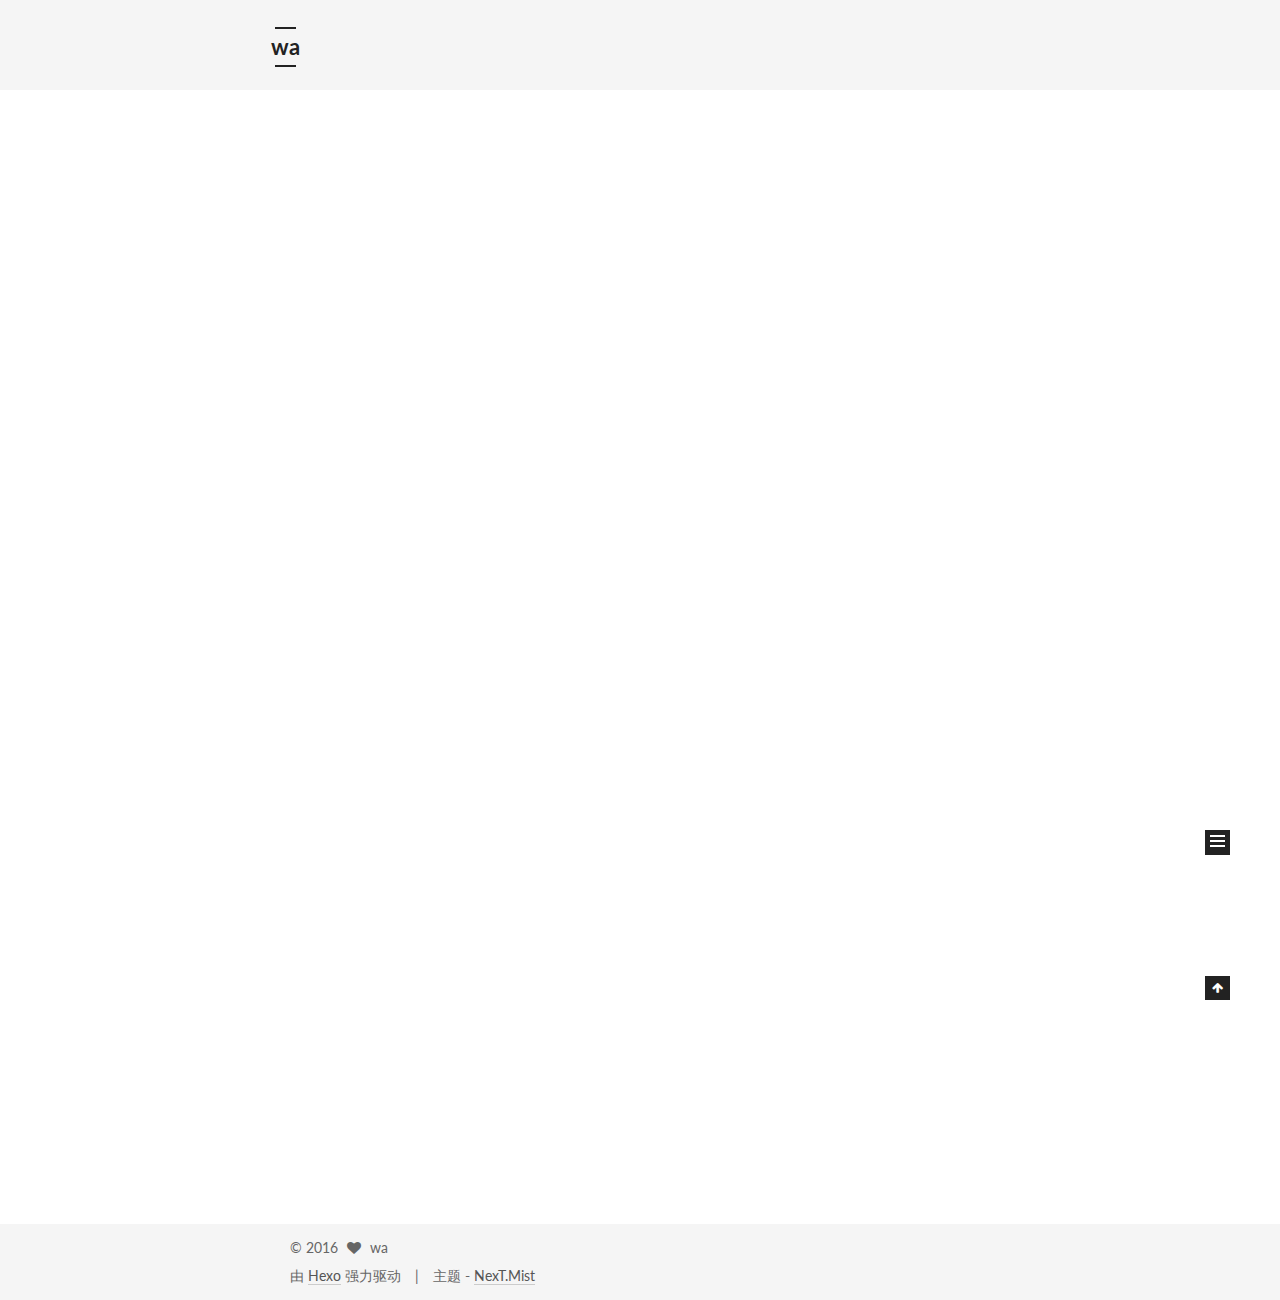
==== index.html @ 414bb60b "Site updated: 2016-05-27 21:33:09" ====
<!doctype html>



  


<html class="theme-next mist use-motion">
<head>
  <meta charset="UTF-8"/>
<meta http-equiv="X-UA-Compatible" content="IE=edge,chrome=1" />
<meta name="viewport" content="width=device-width, initial-scale=1, maximum-scale=1"/>



<meta http-equiv="Cache-Control" content="no-transform" />
<meta http-equiv="Cache-Control" content="no-siteapp" />












  
  
  <link href="/vendors/fancybox/source/jquery.fancybox.css?v=2.1.5" rel="stylesheet" type="text/css" />




  
  
  
  

  
    
    
  

  

  

  

  

  
    
    
    <link href="//fonts.googleapis.com/css?family=Lato:300,300italic,400,400italic,700,700italic&subset=latin,latin-ext" rel="stylesheet" type="text/css">
  






<link href="/vendors/font-awesome/css/font-awesome.min.css?v=4.4.0" rel="stylesheet" type="text/css" />

<link href="/css/main.css?v=5.0.1" rel="stylesheet" type="text/css" />


  <meta name="keywords" content="Hexo, NexT" />








  <link rel="shortcut icon" type="image/x-icon" href="/favicon.ico?v=5.0.1" />






<meta name="description" content="wa is a dream">
<meta property="og:type" content="website">
<meta property="og:title" content="wa">
<meta property="og:url" content="http://yoursite.com/index.html">
<meta property="og:site_name" content="wa">
<meta property="og:description" content="wa is a dream">
<meta name="twitter:card" content="summary">
<meta name="twitter:title" content="wa">
<meta name="twitter:description" content="wa is a dream">



<script type="text/javascript" id="hexo.configuration">
  var NexT = window.NexT || {};
  var CONFIG = {
    scheme: 'Mist',
    sidebar: {"position":"left","display":"post"},
    fancybox: true,
    motion: true,
    duoshuo: {
      userId: 0,
      author: '博主'
    }
  };
</script>

  <title> wa </title>
</head>

<body itemscope itemtype="http://schema.org/WebPage" lang="zh-Hans">

  










  
  
    
  

  <div class="container one-collumn sidebar-position-left 
   page-home 
 ">
    <div class="headband"></div>

    <header id="header" class="header" itemscope itemtype="http://schema.org/WPHeader">
      <div class="header-inner"><div class="site-meta ">
  

  <div class="custom-logo-site-title">
    <a href="/"  class="brand" rel="start">
      <span class="logo-line-before"><i></i></span>
      <span class="site-title">wa</span>
      <span class="logo-line-after"><i></i></span>
    </a>
  </div>
  <p class="site-subtitle"></p>
</div>

<div class="site-nav-toggle">
  <button>
    <span class="btn-bar"></span>
    <span class="btn-bar"></span>
    <span class="btn-bar"></span>
  </button>
</div>

<nav class="site-nav">
  

  
    <ul id="menu" class="menu">
      
        
        <li class="menu-item menu-item-home">
          <a href="/" rel="section">
            
              <i class="menu-item-icon fa fa-fw fa-home"></i> <br />
            
            首页
          </a>
        </li>
      
        
        <li class="menu-item menu-item-categories">
          <a href="/categories" rel="section">
            
              <i class="menu-item-icon fa fa-fw fa-th"></i> <br />
            
            分类
          </a>
        </li>
      
        
        <li class="menu-item menu-item-about">
          <a href="/about" rel="section">
            
              <i class="menu-item-icon fa fa-fw fa-user"></i> <br />
            
            关于
          </a>
        </li>
      
        
        <li class="menu-item menu-item-tags">
          <a href="/tags" rel="section">
            
              <i class="menu-item-icon fa fa-fw fa-tags"></i> <br />
            
            标签
          </a>
        </li>
      
        
        <li class="menu-item menu-item-commonweal">
          <a href="/404.html" rel="section">
            
              <i class="menu-item-icon fa fa-fw fa-heartbeat"></i> <br />
            
            公益404
          </a>
        </li>
      
        
        <li class="menu-item menu-item-something">
          <a href="/something" rel="section">
            
              <i class="menu-item-icon fa fa-fw fa-heart"></i> <br />
            
            有料
          </a>
        </li>
      

      
    </ul>
  

  
</nav>

 </div>
    </header>

    <main id="main" class="main">
      <div class="main-inner">
        <div class="content-wrap">
          <div id="content" class="content">
            
  <section id="posts" class="posts-expand">
    
      

  
  

  
  
  

  <article class="post post-type-normal " itemscope itemtype="http://schema.org/Article">

    
      <header class="post-header">

        
        
          <h1 class="post-title" itemprop="name headline">
            
            
              
                
                <a class="post-title-link" href="/2016/05/25/hello-world/" itemprop="url">
                  Hello World
                </a>
              
            
          </h1>
        

        <div class="post-meta">
          <span class="post-time">
            <span class="post-meta-item-icon">
              <i class="fa fa-calendar-o"></i>
            </span>
            <span class="post-meta-item-text">发表于</span>
            <time itemprop="dateCreated" datetime="2016-05-25T19:40:47+08:00" content="2016-05-25">
              2016-05-25
            </time>
          </span>

          

          
            
          

          

          
          

          
        </div>
      </header>
    


    <div class="post-body" itemprop="articleBody">

      
      

      
        
          
            <p>Welcome to <a href="https://hexo.io/" target="_blank" rel="external">Hexo</a>! This is your very first post. Check <a href="https://hexo.io/docs/" target="_blank" rel="external">documentation</a> for more info. If you get any problems when using Hexo, you can find the answer in <a href="https://hexo.io/docs/troubleshooting.html" target="_blank" rel="external">troubleshooting</a> or you can ask me on <a href="https://github.com/hexojs/hexo/issues" target="_blank" rel="external">GitHub</a>.</p>
<h2 id="Quick-Start"><a href="#Quick-Start" class="headerlink" title="Quick Start"></a>Quick Start</h2><h3 id="Create-a-new-post"><a href="#Create-a-new-post" class="headerlink" title="Create a new post"></a>Create a new post</h3><figure class="highlight bash"><table><tr><td class="gutter"><pre><span class="line">1</span><br></pre></td><td class="code"><pre><span class="line">$ hexo new <span class="string">"My New Post"</span></span><br></pre></td></tr></table></figure>
<p>More info: <a href="https://hexo.io/docs/writing.html" target="_blank" rel="external">Writing</a></p>
<h3 id="Run-server"><a href="#Run-server" class="headerlink" title="Run server"></a>Run server</h3><figure class="highlight bash"><table><tr><td class="gutter"><pre><span class="line">1</span><br></pre></td><td class="code"><pre><span class="line">$ hexo server</span><br></pre></td></tr></table></figure>
<p>More info: <a href="https://hexo.io/docs/server.html" target="_blank" rel="external">Server</a></p>
<h3 id="Generate-static-files"><a href="#Generate-static-files" class="headerlink" title="Generate static files"></a>Generate static files</h3><figure class="highlight bash"><table><tr><td class="gutter"><pre><span class="line">1</span><br></pre></td><td class="code"><pre><span class="line">$ hexo generate</span><br></pre></td></tr></table></figure>
<p>More info: <a href="https://hexo.io/docs/generating.html" target="_blank" rel="external">Generating</a></p>
<h3 id="Deploy-to-remote-sites"><a href="#Deploy-to-remote-sites" class="headerlink" title="Deploy to remote sites"></a>Deploy to remote sites</h3><figure class="highlight bash"><table><tr><td class="gutter"><pre><span class="line">1</span><br></pre></td><td class="code"><pre><span class="line">$ hexo deploy</span><br></pre></td></tr></table></figure>
<p>More info: <a href="https://hexo.io/docs/deployment.html" target="_blank" rel="external">Deployment</a></p>

          
        
      
    </div>

    <div>
      
    </div>

    <div>
      
    </div>

    <footer class="post-footer">
      

      

      
      
        <div class="post-eof"></div>
      
    </footer>
  </article>


    
  </section>

  


          </div>
          


          

        </div>
        
          
  
  <div class="sidebar-toggle">
    <div class="sidebar-toggle-line-wrap">
      <span class="sidebar-toggle-line sidebar-toggle-line-first"></span>
      <span class="sidebar-toggle-line sidebar-toggle-line-middle"></span>
      <span class="sidebar-toggle-line sidebar-toggle-line-last"></span>
    </div>
  </div>

  <aside id="sidebar" class="sidebar">
    <div class="sidebar-inner">

      

      

      <section class="site-overview sidebar-panel  sidebar-panel-active ">
        <div class="site-author motion-element" itemprop="author" itemscope itemtype="http://schema.org/Person">
          <img class="site-author-image" itemprop="image"
               src="/images/avatar.png"
               alt="wa" />
          <p class="site-author-name" itemprop="name">wa</p>
          <p class="site-description motion-element" itemprop="description">wa is a dream</p>
        </div>
        <nav class="site-state motion-element">
          <div class="site-state-item site-state-posts">
            <a href="/">
              <span class="site-state-item-count">1</span>
              <span class="site-state-item-name">日志</span>
            </a>
          </div>

          

          

        </nav>

        

        <div class="links-of-author motion-element">
          
        </div>

        
        

        
        

      </section>

      

    </div>
  </aside>


        
      </div>
    </main>

    <footer id="footer" class="footer">
      <div class="footer-inner">
        <div class="copyright" >
  
  &copy; 
  <span itemprop="copyrightYear">2016</span>
  <span class="with-love">
    <i class="fa fa-heart"></i>
  </span>
  <span class="author" itemprop="copyrightHolder">wa</span>
</div>

<div class="powered-by">
  由 <a class="theme-link" href="http://hexo.io">Hexo</a> 强力驱动
</div>

<div class="theme-info">
  主题 -
  <a class="theme-link" href="https://github.com/iissnan/hexo-theme-next">
    NexT.Mist
  </a>
</div>

        

        
      </div>
    </footer>

    <div class="back-to-top">
      <i class="fa fa-arrow-up"></i>
    </div>
  </div>

  

<script type="text/javascript">
  if (Object.prototype.toString.call(window.Promise) !== '[object Function]') {
    window.Promise = null;
  }
</script>









  



  
  <script type="text/javascript" src="/vendors/jquery/index.js?v=2.1.3"></script>

  
  <script type="text/javascript" src="/vendors/fastclick/lib/fastclick.min.js?v=1.0.6"></script>

  
  <script type="text/javascript" src="/vendors/jquery_lazyload/jquery.lazyload.js?v=1.9.7"></script>

  
  <script type="text/javascript" src="/vendors/velocity/velocity.min.js?v=1.2.1"></script>

  
  <script type="text/javascript" src="/vendors/velocity/velocity.ui.min.js?v=1.2.1"></script>

  
  <script type="text/javascript" src="/vendors/fancybox/source/jquery.fancybox.pack.js?v=2.1.5"></script>


  


  <script type="text/javascript" src="/js/src/utils.js?v=5.0.1"></script>

  <script type="text/javascript" src="/js/src/motion.js?v=5.0.1"></script>



  
  

  

  


  <script type="text/javascript" src="/js/src/bootstrap.js?v=5.0.1"></script>



  



  



  
  
  

  

  

</body>
</html>
---- css/main.css ----
/* normalize.css v3.0.2 | MIT License | git.io/normalize */
html {
  font-family: sans-serif; /* 1 */
  -ms-text-size-adjust: 100%; /* 2 */
  -webkit-text-size-adjust: 100%; /* 2 */
}
body {
  margin: 0;
}
article,
aside,
details,
figcaption,
figure,
footer,
header,
hgroup,
main,
menu,
nav,
section,
summary {
  display: block;
}
audio,
canvas,
progress,
video {
  display: inline-block; /* 1 */
  vertical-align: baseline; /* 2 */
}
audio:not([controls]) {
  display: none;
  height: 0;
}
[hidden],
template {
  display: none;
}
a {
  background-color: transparent;
}
a:active,
a:hover {
  outline: 0;
}
abbr[title] {
  border-bottom: 1px dotted;
}
b,
strong {
  font-weight: bold;
}
dfn {
  font-style: italic;
}
h1 {
  font-size: 2em;
  margin: 0.67em 0;
}
mark {
  background: #ff0;
  color: #000;
}
small {
  font-size: 80%;
}
sub,
sup {
  font-size: 75%;
  line-height: 0;
  position: relative;
  vertical-align: baseline;
}
sup {
  top: -0.5em;
}
sub {
  bottom: -0.25em;
}
img {
  border: 0;
}
svg:not(:root) {
  overflow: hidden;
}
figure {
  margin: 1em 40px;
}
hr {
  -moz-box-sizing: content-box;
  box-sizing: content-box;
  height: 0;
}
pre {
  overflow: auto;
}
code,
kbd,
pre,
samp {
  font-family: monospace, monospace;
  font-size: 1em;
}
button,
input,
optgroup,
select,
textarea {
  color: inherit; /* 1 */
  font: inherit; /* 2 */
  margin: 0; /* 3 */
}
button {
  overflow: visible;
}
button,
select {
  text-transform: none;
}
button,
html input[type="button"],
input[type="reset"],
input[type="submit"] {
  -webkit-appearance: button; /* 2 */
  cursor: pointer; /* 3 */
}
button[disabled],
html input[disabled] {
  cursor: default;
}
button::-moz-focus-inner,
input::-moz-focus-inner {
  border: 0;
  padding: 0;
}
input {
  line-height: normal;
}
input[type="checkbox"],
input[type="radio"] {
  box-sizing: border-box; /* 1 */
  padding: 0; /* 2 */
}
input[type="number"]::-webkit-inner-spin-button,
input[type="number"]::-webkit-outer-spin-button {
  height: auto;
}
input[type="search"] {
  -webkit-appearance: textfield; /* 1 */
  -moz-box-sizing: content-box;
  -webkit-box-sizing: content-box; /* 2 */
  box-sizing: content-box;
}
input[type="search"]::-webkit-search-cancel-button,
input[type="search"]::-webkit-search-decoration {
  -webkit-appearance: none;
}
fieldset {
  border: 1px solid #c0c0c0;
  margin: 0 2px;
  padding: 0.35em 0.625em 0.75em;
}
legend {
  border: 0; /* 1 */
  padding: 0; /* 2 */
}
textarea {
  overflow: auto;
}
optgroup {
  font-weight: bold;
}
table {
  border-collapse: collapse;
  border-spacing: 0;
}
td,
th {
  padding: 0;
}
::selection {
  background: #262a30;
  color: #fff;
}
body {
  position: relative;
  font-family: 'Lato', "PingFang SC", "Microsoft YaHei", sans-serif;
  font-size: 14px;
  line-height: 2;
  color: #555;
  background: #fff;
}
@media (max-width: 767px) {
  body {
    padding-right: 0 !important;
  }
}
@media (min-width: 768px) and (max-width: 991px) {
  body {
    padding-right: 0 !important;
  }
}
@media (min-width: 1600px) {
  body {
    font-size: 16px;
  }
}
h1,
h2,
h3,
h4,
h5,
h6 {
  margin: 0;
  padding: 0;
  font-weight: bold;
  line-height: 1.5;
  font-family: 'Lato', "PingFang SC", "Microsoft YaHei", sans-serif;
}
h2,
h3,
h4,
h5,
h6 {
  margin: 20px 0 15px;
}
h1 {
  font-size: 24px;
}
@media (max-width: 767px) {
  h1 {
    font-size: 20px;
  }
}
h2 {
  font-size: 22px;
}
@media (max-width: 767px) {
  h2 {
    font-size: 18px;
  }
}
h3 {
  font-size: 20px;
}
@media (max-width: 767px) {
  h3 {
    font-size: 16px;
  }
}
h4 {
  font-size: 18px;
}
@media (max-width: 767px) {
  h4 {
    font-size: 14px;
  }
}
h5 {
  font-size: 16px;
}
@media (max-width: 767px) {
  h5 {
    font-size: 12px;
  }
}
h6 {
  font-size: 14px;
}
@media (max-width: 767px) {
  h6 {
    font-size: 10px;
  }
}
p {
  margin: 0 0 25px 0;
}
a {
  color: #555;
  text-decoration: none;
  border-bottom: 1px solid #999;
  word-wrap: break-word;
}
a:hover {
  color: #222;
  border-bottom-color: #222;
}
ul {
  list-style: none;
}
blockquote {
  margin: 0;
  padding: 0;
}
img {
  display: block;
  margin: auto;
  max-width: 100%;
  height: auto;
}
hr {
  margin: 40px 0;
  height: 3px;
  border: none;
  background-color: #ddd;
  background-image: repeating-linear-gradient(-45deg, #fff, #fff 4px, transparent 4px, transparent 8px);
}
blockquote {
  padding: 0 15px;
  color: #666;
  border-left: 4px solid #ddd;
}
blockquote cite::before {
  content: "-";
  padding: 0 5px;
}
dt {
  font-weight: 700;
}
dd {
  margin: 0;
  padding: 0;
}
.text-left {
  text-align: left;
}
.text-center {
  text-align: center;
}
.text-right {
  text-align: right;
}
.text-justify {
  text-align: justify;
}
.text-nowrap {
  white-space: nowrap;
}
.text-lowercase {
  text-transform: lowercase;
}
.text-uppercase {
  text-transform: uppercase;
}
.text-capitalize {
  text-transform: capitalize;
}
.center-block {
  display: block;
  margin-left: auto;
  margin-right: auto;
}
.clearfix:before,
.clearfix:after {
  content: " ";
  display: table;
}
.clearfix:after {
  clear: both;
}
.pullquote {
  width: 45%;
}
.pullquote.left {
  float: left;
  margin-left: 5px;
  margin-right: 10px;
}
.pullquote.right {
  float: right;
  margin-left: 10px;
  margin-right: 5px;
}
.affix.affix.affix {
  position: fixed;
}
.translation {
  margin-top: -20px;
  font-size: 14px;
  color: #999;
}
.scrollbar-measure {
  width: 100px;
  height: 100px;
  overflow: scroll;
  position: absolute;
  top: -9999px;
}
.use-motion .motion-element {
  opacity: 0;
}
#local-search-input {
  padding: 3px;
  border: none;
  text-indent: 14px;
  border-radius: 0;
  width: 140px;
  outline: none;
  border-bottom: 1px solid #999;
  background: inherit;
  opacity: 0.5;
}
#local-search-input:focus {
  opacity: 1;
}
.search-icon {
  position: absolute;
  top: 9px;
}
table {
  margin: 20px 0;
  width: 100%;
  border-collapse: collapse;
  border-spacing: 0;
  border: 1px solid #ddd;
  font-size: 14px;
  table-layout: fixed;
  word-wrap: break-all;
}
table>tbody>tr:nth-of-type(odd) {
  background-color: #f9f9f9;
}
table>tbody>tr:hover {
  background-color: #f5f5f5;
}
caption,
th,
td {
  padding: 8px;
  text-align: left;
  vertical-align: middle;
  font-weight: normal;
}
th,
td {
  border-bottom: 3px solid #ddd;
  border-right: 1px solid #eee;
}
th {
  padding-bottom: 10px;
  font-weight: 700;
}
td {
  border-bottom-width: 1px;
}
html,
body {
  height: 100%;
}
.container {
  position: relative;
  min-height: 100%;
}
.header-inner {
  margin: 0 auto;
  padding: 100px 0 70px;
  width: 700px;
}
@media (min-width: 1600px) {
  .container .header-inner {
    width: 900px;
  }
}
.main {
  padding-bottom: 150px;
}
.main-inner {
  margin: 0 auto;
  width: 700px;
}
@media (min-width: 1600px) {
  .container .main-inner {
    width: 900px;
  }
}
.footer {
  position: absolute;
  left: 0;
  bottom: 0;
  width: 100%;
  min-height: 50px;
}
.footer-inner {
  box-sizing: border-box;
  margin: 20px auto;
  width: 700px;
}
@media (min-width: 1600px) {
  .container .footer-inner {
    width: 900px;
  }
}
pre,
.highlight {
  overflow: auto;
  margin: 20px 0;
  padding: 15px;
  font-size: 13px;
  color: #4d4d4c;
  background: #f7f7f7;
  line-height: 1.6;
}
pre,
code {
  font-family: consolas, Menlo, "PingFang SC", "Microsoft YaHei", monospace;
}
code {
  padding: 2px 4px;
  word-break: break-all;
  color: #555;
  background: #eee;
  border-radius: 4px;
  font-size: 13px;
}
pre code {
  padding: 0;
  color: #4d4d4c;
  background: none;
  text-shadow: none;
}
.highlight pre {
  border: none;
  margin: 0;
  padding: 1px;
}
.highlight table {
  margin: 0;
  width: auto;
  border: none;
}
.highlight td {
  border: none;
  padding: 0;
}
.highlight figcaption {
  font-size: 1em;
  color: #4d4d4c;
  line-height: 1em;
  margin-bottom: 1em;
}
.highlight figcaption:before,
.highlight figcaption:after {
  content: " ";
  display: table;
}
.highlight figcaption:after {
  clear: both;
}
.highlight figcaption a {
  float: right;
  color: #4d4d4c;
}
.highlight figcaption a:hover {
  border-bottom-color: #4d4d4c;
}
.highlight .gutter pre {
  color: #666;
  text-align: right;
  padding-right: 20px;
}
.highlight .line {
  height: 20px;
}
.gist table {
  width: auto;
}
.gist table td {
  border: none;
}
pre .comment {
  color: #8e908c;
}
pre .variable,
pre .attribute,
pre .tag,
pre .regexp,
pre .ruby .constant,
pre .xml .tag .title,
pre .xml .pi,
pre .xml .doctype,
pre .html .doctype,
pre .css .id,
pre .css .class,
pre .css .pseudo {
  color: #c82829;
}
pre .number,
pre .preprocessor,
pre .built_in,
pre .literal,
pre .params,
pre .constant,
pre .command {
  color: #f5871f;
}
pre .ruby .class .title,
pre .css .rules .attribute,
pre .string,
pre .value,
pre .inheritance,
pre .header,
pre .ruby .symbol,
pre .xml .cdata,
pre .special,
pre .number,
pre .formula {
  color: #718c00;
}
pre .title,
pre .css .hexcolor {
  color: #3e999f;
}
pre .function,
pre .python .decorator,
pre .python .title,
pre .ruby .function .title,
pre .ruby .title .keyword,
pre .perl .sub,
pre .javascript .title,
pre .coffeescript .title {
  color: #4271ae;
}
pre .keyword,
pre .javascript .function {
  color: #8959a8;
}
.full-image.full-image.full-image {
  border: none;
  max-width: 100%;
  width: auto;
  margin: 20px auto;
}
@media (min-width: 992px) {
  .full-image.full-image.full-image {
    max-width: none;
    width: 126%;
    margin: 0 -13%;
  }
}
.blockquote-center,
.page-home .post-type-quote blockquote,
.page-post-detail .post-type-quote blockquote {
  position: relative;
  margin: 40px 0;
  padding: 0;
  border-left: none;
  text-align: center;
}
.blockquote-center::before,
.page-home .post-type-quote blockquote::before,
.page-post-detail .post-type-quote blockquote::before,
.blockquote-center::after,
.page-home .post-type-quote blockquote::after,
.page-post-detail .post-type-quote blockquote::after {
  position: absolute;
  content: ' ';
  display: block;
  width: 100%;
  height: 24px;
  opacity: 0.2;
  background-repeat: no-repeat;
  background-position: 0 -6px;
  background-size: 22px 22px;
}
.blockquote-center::before,
.page-home .post-type-quote blockquote::before,
.page-post-detail .post-type-quote blockquote::before {
  top: -20px;
  background-image: url("../images/quote-l.svg");
  border-top: 1px solid #ccc;
}
.blockquote-center::after,
.page-home .post-type-quote blockquote::after,
.page-post-detail .post-type-quote blockquote::after {
  bottom: -20px;
  background-image: url("../images/quote-r.svg");
  border-bottom: 1px solid #ccc;
  background-position: 100% 8px;
}
.blockquote-center p,
.page-home .post-type-quote blockquote p,
.page-post-detail .post-type-quote blockquote p,
.blockquote-center div,
.page-home .post-type-quote blockquote div,
.page-post-detail .post-type-quote blockquote div {
  text-align: center;
}
.post .post-body .group-picture img {
  box-sizing: border-box;
  padding: 0 3px;
  border: none;
}
.post .group-picture-row {
  overflow: hidden;
  margin-top: 6px;
}
.post .group-picture-row:first-child {
  margin-top: 0;
}
.post .group-picture-column {
  float: left;
}
.page-post-detail .post-body .group-picture-column {
  float: none;
  margin-top: 10px;
  width: auto !important;
}
.page-post-detail .post-body .group-picture-column img {
  margin: 0 auto;
}
.page-archive .group-picture-container {
  overflow: hidden;
}
.page-archive .group-picture-row {
  float: left;
}
.page-archive .group-picture-row:first-child {
  margin-top: 6px;
}
.page-archive .group-picture-column {
  max-width: 150px;
  max-height: 150px;
}
.btn {
  display: inline-block;
  padding: 0 20px;
  font-size: 14px;
  color: #fff;
  background: #222;
  border: 2px solid #222;
  text-decoration: none;
  border-radius: 0;
  transition-property: background-color;
  transition-duration: 0.2s;
  transition-timing-function: ease-in-out;
  transition-delay: 0s;
}
.btn:hover,
.post-more-link .btn:hover {
  border-color: #222;
  color: #222;
  background: #fff;
}
.btn-bar {
  display: block;
  width: 22px;
  height: 2px;
  background: #555;
  border-radius: 1px;
}
.btn-bar+.btn-bar {
  margin-top: 4px;
}
.pagination {
  margin: 120px 0 40px;
  text-align: center;
  border-top: 1px solid #eee;
}
.page-number-basic,
.pagination .prev,
.pagination .next,
.pagination .page-number,
.pagination .space {
  display: inline-block;
  position: relative;
  top: -1px;
  margin: 0 10px;
  padding: 0 10px;
  line-height: 30px;
}
@media (max-width: 767px) {
  .page-number-basic,
  .pagination .prev,
  .pagination .next,
  .pagination .page-number,
  .pagination .space {
    margin: 0 5px;
  }
}
.pagination .prev,
.pagination .next,
.pagination .page-number {
  border-bottom: 0;
  border-top: 1px solid #eee;
  transition-property: border-color;
  transition-duration: 0.2s;
  transition-timing-function: ease-in-out;
  transition-delay: 0s;
}
.pagination .prev:hover,
.pagination .next:hover,
.pagination .page-number:hover {
  border-top-color: #222;
}
.pagination .space {
  padding: 0;
  margin: 0;
}
.pagination .prev {
  margin-left: 0;
}
.pagination .next {
  margin-right: 0;
}
.pagination .page-number.current {
  color: #fff;
  background: #ccc;
  border-top-color: #ccc;
}
@media (max-width: 767px) {
  .pagination {
    border-top: none;
  }
  .pagination .prev,
  .pagination .next,
  .pagination .page-number {
    margin-bottom: 10px;
    border-top: 0;
    border-bottom: 1px solid #eee;
  }
  .pagination .prev:hover,
  .pagination .next:hover,
  .pagination .page-number:hover {
    border-bottom-color: #222;
  }
}
.comments {
  margin: 60px 20px 0;
}
.tag-cloud {
  text-align: center;
}
.tag-cloud a {
  display: inline-block;
  margin: 10px;
}
.back-to-top {
  box-sizing: border-box;
  position: fixed;
  bottom: -100px;
  right: 50px;
  z-index: 1050;
  padding: 0 6px;
  width: 25px;
  background: #222;
  font-size: 12px;
  opacity: 1;
  color: #fff;
  cursor: pointer;
  text-align: center;
  -webkit-transform: translateZ(0);
  transition-property: bottom;
  transition-duration: 0.2s;
  transition-timing-function: ease-in-out;
  transition-delay: 0s;
}
@media (max-width: 767px) {
  .back-to-top {
    display: none;
  }
}
@media (min-width: 768px) and (max-width: 991px) {
  .back-to-top {
    display: none;
  }
}
.back-to-top.back-to-top-on {
  bottom: 19px;
}
.header {
  background: #fff;
}
.header-inner {
  position: relative;
}
.headband {
  height: 3px;
  background: #222;
}
.site-meta {
  margin: 0;
  text-align: left;
}
@media (max-width: 767px) {
  .site-meta {
    text-align: center;
  }
}
.brand {
  position: relative;
  display: inline-block;
  padding: 0 40px;
  color: #222;
  background: #222;
  border-bottom: none;
}
.brand:hover {
  color: #222;
}
.logo {
  display: inline-block;
  margin-right: 5px;
  line-height: 36px;
  vertical-align: top;
}
.site-title {
  display: inline-block;
  vertical-align: top;
  line-height: 36px;
  font-size: 20px;
  font-weight: normal;
  font-family: 'Lato', "PingFang SC", "Microsoft YaHei", sans-serif;
}
.site-subtitle {
  margin-top: 10px;
  font-size: 13px;
  color: #999;
}
.use-motion .brand {
  opacity: 0;
}
.use-motion .logo,
.use-motion .site-title,
.use-motion .site-subtitle {
  opacity: 0;
  position: relative;
  top: -10px;
}
.site-nav-toggle {
  display: none;
  position: absolute;
  top: 10px;
  left: 10px;
}
@media (max-width: 767px) {
  .site-nav-toggle {
    display: block;
  }
}
.site-nav-toggle button {
  margin-top: 2px;
  padding: 9px 10px;
  background: transparent;
  border: none;
}
@media (max-width: 767px) {
  .site-nav {
    display: none;
    margin: 0 -10px;
    padding: 0 10px;
    clear: both;
    border-top: 1px solid #ddd;
  }
}
@media (min-width: 768px) and (max-width: 991px) {
  .site-nav {
    display: block !important;
  }
}
@media (min-width: 992px) {
  .site-nav {
    display: block !important;
  }
}
.menu {
  margin-top: 20px;
  padding-left: 0;
  text-align: center;
}
.menu .menu-item {
  display: inline-block;
  margin: 0 10px;
}
@media screen and (max-width: 767px) {
  .menu .menu-item {
    margin-top: 10px;
  }
}
.menu .menu-item a {
  display: block;
  font-size: 13px;
  text-transform: capitalize;
  line-height: inherit;
  border-bottom: 1px solid transparent;
  transition-property: border-color;
  transition-duration: 0.2s;
  transition-timing-function: ease-in-out;
  transition-delay: 0s;
}
.menu .menu-item a:hover {
  border-bottom-color: #222;
}
.menu .menu-item .fa {
  margin-right: 5px;
}
.use-motion .menu-item {
  opacity: 0;
}
.post-body {
  font-family: 'Lato', "PingFang SC", "Microsoft YaHei", sans-serif;
}
@media (max-width: 767px) {
  .post-body {
    word-break: break-word;
  }
}
.post-body .fancybox img {
  display: block !important;
  margin: 0 auto;
  cursor: pointer;
  cursor: zoom-in;
  cursor: -webkit-zoom-in;
}
.post-body .image-caption,
.post-body .figure .caption {
  margin: 10px auto 15px;
  text-align: center;
  font-size: 14px;
  color: #999;
  font-weight: bold;
  line-height: 1;
}
.post-sticky-flag {
  display: inline-block;
  font-size: 16px;
  -ms-transform: rotate(30deg);
  -webkit-transform: rotate(30deg);
  -moz-transform: rotate(30deg);
  -ms-transform: rotate(30deg);
  -o-transform: rotate(30deg);
  transform: rotate(30deg);
}
.posts-expand {
  padding-top: 40px;
}
@media (max-width: 767px) {
  .posts-expand {
    margin: 0 20px;
  }
  .post-body pre,
  .post-body .highlight {
    padding: 10px;
  }
  .post-body pre .gutter pre,
  .post-body .highlight .gutter pre {
    padding-right: 10px;
  }
}
@media (min-width: 992px) {
  .posts-expand .post-body {
    text-align: justify;
  }
}
.posts-expand .post-body h2,
.posts-expand .post-body h3,
.posts-expand .post-body h4,
.posts-expand .post-body h5,
.posts-expand .post-body h6 {
  padding-top: 10px;
}
.posts-expand .post-body h2 .header-anchor,
.posts-expand .post-body h3 .header-anchor,
.posts-expand .post-body h4 .header-anchor,
.posts-expand .post-body h5 .header-anchor,
.posts-expand .post-body h6 .header-anchor {
  float: right;
  margin-left: 10px;
  color: #ccc;
  border-bottom-style: none;
  visibility: hidden;
}
.posts-expand .post-body h2 .header-anchor:hover,
.posts-expand .post-body h3 .header-anchor:hover,
.posts-expand .post-body h4 .header-anchor:hover,
.posts-expand .post-body h5 .header-anchor:hover,
.posts-expand .post-body h6 .header-anchor:hover {
  color: inherit;
}
.posts-expand .post-body h2:hover .header-anchor,
.posts-expand .post-body h3:hover .header-anchor,
.posts-expand .post-body h4:hover .header-anchor,
.posts-expand .post-body h5:hover .header-anchor,
.posts-expand .post-body h6:hover .header-anchor {
  visibility: visible;
}
.posts-expand .post-body ul li {
  list-style: circle;
}
.posts-expand .post-body img {
  box-sizing: border-box;
  margin: auto;
  padding: 3px;
  border: 1px solid #ddd;
}
.posts-expand .fancybox img {
  margin: 0 auto;
}
@media (max-width: 767px) {
  .posts-collapse {
    margin: 0 20px;
  }
  .posts-collapse .post-title,
  .posts-collapse .post-meta {
    display: block;
    width: auto;
    text-align: left;
  }
}
.posts-collapse {
  position: relative;
  z-index: 1010;
  margin-left: 0;
}
.posts-collapse::after {
  content: " ";
  position: absolute;
  top: 20px;
  left: 0;
  margin-left: -2px;
  width: 4px;
  height: 100%;
  background: #f5f5f5;
  z-index: -1;
}
@media (max-width: 767px) {
  .posts-collapse {
    margin: 0 20px;
  }
}
.posts-collapse .collection-title {
  position: relative;
  margin: 60px 0;
}
.posts-collapse .collection-title h2 {
  margin-left: 20px;
}
.posts-collapse .collection-title small {
  color: #bbb;
}
.posts-collapse .collection-title::before {
  content: " ";
  position: absolute;
  left: 0;
  top: 50%;
  margin-left: -4px;
  margin-top: -4px;
  width: 8px;
  height: 8px;
  background: #bbb;
  border-radius: 50%;
}
.posts-collapse .post {
  margin: 30px 0;
}
.posts-collapse .post-header {
  position: relative;
  transition-duration: 0.2s;
  transition-timing-function: ease-in-out;
  transition-delay: 0s;
  transition-property: border;
  border-bottom: 1px dashed #ccc;
}
.posts-collapse .post-header::before {
  content: " ";
  position: absolute;
  left: 0;
  top: 12px;
  width: 6px;
  height: 6px;
  margin-left: -4px;
  background: #bbb;
  border-radius: 50%;
  border: 1px solid #fff;
  transition-duration: 0.2s;
  transition-timing-function: ease-in-out;
  transition-delay: 0s;
  transition-property: background;
}
.posts-collapse .post-header:hover {
  border-bottom-color: #666;
}
.posts-collapse .post-header:hover::before {
  background: #222;
}
.posts-collapse .post-meta {
  position: absolute;
  font-size: 12px;
  left: 20px;
  top: 5px;
}
.posts-collapse .post-comments-count {
  display: none;
}
.posts-collapse .post-title {
  margin-left: 60px;
  font-size: 16px;
  font-weight: normal;
  line-height: inherit;
}
.posts-collapse .post-title::after {
  margin-left: 3px;
  opacity: 0.6;
}
.posts-collapse .post-title a {
  color: #666;
  border-bottom: none;
}
.page-home .post-type-quote .post-header,
.page-post-detail .post-type-quote .post-header,
.page-home .post-type-quote .post-tags,
.page-post-detail .post-type-quote .post-tags {
  display: none;
}
.posts-expand .post-title {
  font-size: 26px;
  text-align: center;
  word-break: break-word;
  font-weight: 400;
}
@media (max-width: 767px) {
  .posts-expand .post-title {
    font-size: 22px;
  }
}
.posts-expand .post-title-link {
  display: inline-block;
  position: relative;
  color: #555;
  border-bottom: none;
  line-height: 1.2;
  vertical-align: top;
}
.posts-expand .post-title-link::before {
  content: "";
  position: absolute;
  width: 100%;
  height: 2px;
  bottom: 0;
  left: 0;
  background-color: #000;
  visibility: hidden;
  -webkit-transform: scaleX(0);
  -moz-transform: scaleX(0);
  -ms-transform: scaleX(0);
  -o-transform: scaleX(0);
  transform: scaleX(0);
  transition-duration: 0.2s;
  transition-timing-function: ease-in-out;
  transition-delay: 0s;
}
.posts-expand .post-title-link:hover::before {
  visibility: visible;
  -webkit-transform: scaleX(1);
  -moz-transform: scaleX(1);
  -ms-transform: scaleX(1);
  -o-transform: scaleX(1);
  transform: scaleX(1);
}
.posts-expand .post-title-link .fa {
  font-size: 16px;
}
.posts-expand .post-meta {
  margin: 3px 0 60px 0;
  color: #999;
  font-family: 'Lato', "PingFang SC", "Microsoft YaHei", sans-serif;
  font-size: 12px;
  text-align: center;
}
.posts-expand .post-meta .post-category-list {
  display: inline-block;
  margin: 0;
  padding: 3px;
}
.posts-expand .post-meta .post-category-list-link {
  color: #999;
}
.post-meta-item-icon {
  display: none;
  margin-right: 3px;
}
@media (min-width: 768px) and (max-width: 991px) {
  .post-meta-item-icon {
    display: inline-block;
  }
}
@media (max-width: 767px) {
  .post-meta-item-icon {
    display: inline-block;
  }
}
@media (min-width: 768px) and (max-width: 991px) {
  .post-meta-item-text {
    display: none;
  }
}
@media (max-width: 767px) {
  .post-meta-item-text {
    display: none;
  }
}
@media (max-width: 767px) {
  .posts-expand .post-comments-count {
    display: none;
  }
}
.post-more-link {
  margin-top: 50px;
}
.post-more-link .btn {
  color: #555;
  font-size: 14px;
  background: transparent;
  border-radius: 0;
  line-height: 2;
}
.posts-expand .post-tags {
  margin-top: 40px;
  text-align: center;
}
.posts-expand .post-tags a {
  display: inline-block;
  margin-right: 10px;
  font-size: 13px;
}
.post-nav {
  overflow: hidden;
  margin-top: 60px;
  padding: 10px;
  white-space: nowrap;
  border-top: 1px solid #eee;
}
.post-nav-item {
  display: inline-block;
  width: 50%;
  white-space: normal;
}
.post-nav-item a {
  position: relative;
  display: inline-block;
  line-height: 25px;
  font-size: 14px;
  color: #555;
  border-bottom: none;
}
.post-nav-item a:hover {
  color: #222;
  border-bottom: none;
}
.post-nav-item a:active {
  top: 2px;
}
.post-nav-item a i {
  font-size: 12px;
}
.post-nav-prev {
  text-align: right;
}
.posts-expand .post-eof {
  display: block;
  margin: 80px auto 60px;
  width: 8%;
  height: 1px;
  background: #ccc;
  text-align: center;
}
.post:last-child .post-eof.post-eof.post-eof {
  display: none;
}
.post-gallery {
  display: table;
  table-layout: fixed;
  width: 100%;
  border-collapse: separate;
}
.post-gallery-row {
  display: table-row;
}
.post-gallery .post-gallery-img {
  display: table-cell;
  text-align: center;
  vertical-align: middle;
  border: none;
}
.post-gallery .post-gallery-img img {
  max-width: 100%;
  max-height: 100%;
  border: none;
}
.fancybox-close,
.fancybox-close:hover {
  border: none;
}
.sidebar {
  position: fixed;
  right: 0;
  top: 0;
  bottom: 0;
  width: 0;
  z-index: 1040;
  box-shadow: inset 0 2px 6px #000;
  background: #222;
  -webkit-transform: translateZ(0);
}
.sidebar a {
  color: #999;
  border-bottom-color: #555;
}
.sidebar a:hover {
  color: #eee;
}
@media (min-width: 768px) and (max-width: 991px) {
  .sidebar {
    display: none !important;
  }
}
@media (max-width: 767px) {
  .sidebar {
    display: none !important;
  }
}
.sidebar-inner {
  position: relative;
  padding: 20px 10px;
  color: #999;
  text-align: center;
}
.sidebar-toggle {
  position: fixed;
  right: 50px;
  bottom: 45px;
  width: 15px;
  height: 15px;
  padding: 5px;
  background: #222;
  line-height: 0;
  z-index: 1050;
  cursor: pointer;
  -webkit-transform: translateZ(0);
}
@media (min-width: 768px) and (max-width: 991px) {
  .sidebar-toggle {
    display: none;
  }
}
@media (max-width: 767px) {
  .sidebar-toggle {
    display: none;
  }
}
.sidebar-toggle-line {
  position: relative;
  display: inline-block;
  vertical-align: top;
  height: 2px;
  width: 100%;
  background: #fff;
  margin-top: 3px;
}
.sidebar-toggle-line:first-child {
  margin-top: 0;
}
.site-author-image {
  display: block;
  margin: 0 auto;
  padding: 2px;
  max-width: 96px;
  height: auto;
  border: 2px solid #333;
}
.site-author-name {
  margin: 5px 0 0;
  text-align: center;
  color: #f5f5f5;
  font-weight: normal;
}
.site-description {
  margin-top: 5px;
  text-align: center;
  font-size: 14px;
  color: #999;
}
.site-state {
  overflow: hidden;
  line-height: 1.4;
  white-space: nowrap;
  text-align: center;
}
.site-state-item {
  display: inline-block;
  padding: 0 15px;
  border-left: 1px solid #333;
}
.site-state-item:first-child {
  border-left: none;
}
.site-state-item a {
  border-bottom: none;
}
.site-state-item-count {
  display: block;
  text-align: center;
  color: inherit;
  font-weight: 600;
  font-size: 18px;
}
.site-state-item-name {
  font-size: 13px;
  color: inherit;
}
.feed-link {
  margin-top: 20px;
}
.feed-link a {
  display: inline-block;
  padding: 0 15px;
  color: #fc6423;
  border: 1px solid #fc6423;
  border-radius: 4px;
}
.feed-link a i {
  color: #fc6423;
  font-size: 14px;
}
.feed-link a:hover {
  color: #fff;
  background: #fc6423;
}
.feed-link a:hover i {
  color: #fff;
}
.links-of-author {
  margin-top: 20px;
}
.links-of-author a {
  display: inline-block;
  vertical-align: middle;
  margin-right: 10px;
  margin-bottom: 10px;
  border-bottom-color: #555;
  font-size: 13px;
}
.links-of-author a:before {
  display: inline-block;
  vertical-align: middle;
  margin-right: 3px;
  content: " ";
  width: 4px;
  height: 4px;
  border-radius: 50%;
  background: #98cdf0;
}
.links-of-blogroll {
  font-size: 13px;
}
.links-of-blogroll-title {
  margin-top: 20px;
  font-size: 14px;
  font-weight: 600;
}
.links-of-blogroll-list {
  margin: 0;
  padding: 0;
}
.links-of-blogroll-item {
  padding: 2px 10px;
}
.sidebar-nav {
  margin: 0 0 20px;
  padding-left: 0;
}
.sidebar-nav li {
  display: inline-block;
  cursor: pointer;
  border-bottom: 1px solid transparent;
  font-size: 14px;
  color: #555;
}
.sidebar-nav li:hover {
  color: #f5f5f5;
}
.page-post-detail .sidebar-nav-toc {
  padding: 0 5px;
}
.page-post-detail .sidebar-nav-overview {
  margin-left: 10px;
}
.sidebar-nav .sidebar-nav-active {
  color: #87daff;
  border-bottom-color: #87daff;
}
.sidebar-nav .sidebar-nav-active:hover {
  color: #87daff;
}
.sidebar-panel {
  display: none;
}
.sidebar-panel-active {
  display: block;
}
.post-toc-empty {
  font-size: 14px;
  color: #666;
}
.post-toc-wrap {
  overflow: hidden;
}
.post-toc {
  overflow: auto;
}
.post-toc ol {
  margin: 0;
  padding: 0 2px 5px 10px;
  text-align: left;
  list-style: none;
  font-size: 14px;
}
.post-toc ol > ol {
  padding-left: 0;
}
.post-toc ol a {
  transition-duration: 0.2s;
  transition-timing-function: ease-in-out;
  transition-delay: 0s;
  transition-property: all;
  color: #999;
  border-bottom-color: #555;
}
.post-toc ol a:hover {
  color: #ccc;
  border-bottom-color: #ccc;
}
.post-toc .nav-item {
  overflow: hidden;
  text-overflow: ellipsis;
  white-space: nowrap;
  line-height: 1.8;
}
.post-toc .nav .nav-child {
  display: none;
}
.post-toc .nav .active > .nav-child {
  display: block;
}
.post-toc .nav .active-current > .nav-child {
  display: block;
}
.post-toc .nav .active-current > .nav-child > .nav-item {
  display: block;
}
.post-toc .nav .active > a {
  color: #87daff;
  border-bottom-color: #87daff;
}
.post-toc .nav .active-current > a {
  color: #87daff;
}
.post-toc .nav .active-current > a:hover {
  color: #87daff;
}
.footer {
  font-size: 14px;
  color: #999;
}
.footer img {
  border: none;
}
.footer-inner {
  text-align: center;
}
.with-love {
  display: inline-block;
  margin: 0 5px;
}
.powered-by,
.theme-info {
  display: inline-block;
}
.powered-by {
  margin-right: 10px;
}
.powered-by::after {
  content: "|";
  padding-left: 10px;
}
.cc-license {
  margin-top: 10px;
  text-align: center;
}
.cc-license .cc-opacity {
  opacity: 0.7;
  border-bottom: none;
}
.cc-license .cc-opacity:hover {
  opacity: 0.9;
}
.cc-license img {
  display: inline-block;
}
.theme-next #ds-thread #ds-reset {
  color: #555;
}
.theme-next #ds-thread #ds-reset .ds-replybox {
  margin-bottom: 30px;
}
.theme-next #ds-thread #ds-reset .ds-replybox .ds-avatar,
.theme-next #ds-reset .ds-avatar img {
  box-shadow: none;
}
.theme-next #ds-thread #ds-reset .ds-textarea-wrapper {
  border-color: #c7d4e1;
  background: none;
  border-top-right-radius: 3px;
  border-top-left-radius: 3px;
}
.theme-next #ds-thread #ds-reset .ds-textarea-wrapper textarea {
  height: 60px;
}
.theme-next #ds-reset .ds-rounded-top {
  border-radius: 0;
}
.theme-next #ds-thread #ds-reset .ds-post-toolbar {
  box-sizing: border-box;
  border: 1px solid #c7d4e1;
  background: #f6f8fa;
}
.theme-next #ds-thread #ds-reset .ds-post-options {
  height: 40px;
  border: none;
  background: none;
}
.theme-next #ds-thread #ds-reset .ds-toolbar-buttons {
  top: 11px;
}
.theme-next #ds-thread #ds-reset .ds-sync {
  top: 5px;
}
.theme-next #ds-thread #ds-reset .ds-post-button {
  top: 4px;
  right: 5px;
  width: 90px;
  height: 30px;
  border: 1px solid #c5ced7;
  border-radius: 3px;
  background-image: linear-gradient(#fbfbfc, #f5f7f9);
  color: #60676d;
}
.theme-next #ds-thread #ds-reset .ds-post-button:hover {
  background-position: 0 -30px;
  color: #60676d;
}
.theme-next #ds-thread #ds-reset .ds-comments-info {
  padding: 10px 0;
}
.theme-next #ds-thread #ds-reset .ds-sort {
  display: none;
}
.theme-next #ds-thread #ds-reset li.ds-tab a.ds-current {
  border: none;
  background: #f6f8fa;
  color: #60676d;
}
.theme-next #ds-thread #ds-reset li.ds-tab a.ds-current:hover {
  background-color: #e9f0f7;
  color: #60676d;
}
.theme-next #ds-thread #ds-reset li.ds-tab a {
  border-radius: 2px;
  padding: 5px;
}
.theme-next #ds-thread #ds-reset .ds-login-buttons p {
  color: #999;
  line-height: 36px;
}
.theme-next #ds-thread #ds-reset .ds-login-buttons .ds-service-list li {
  height: 28px;
}
.theme-next #ds-thread #ds-reset .ds-service-list a {
  background: none;
  padding: 5px;
  border: 1px solid;
  border-radius: 3px;
  text-align: center;
}
.theme-next #ds-thread #ds-reset .ds-service-list a:hover {
  color: #fff;
  background: #666;
}
.theme-next #ds-thread #ds-reset .ds-service-list .ds-weibo {
  color: #fc9b00;
  border-color: #fc9b00;
}
.theme-next #ds-thread #ds-reset .ds-service-list .ds-weibo:hover {
  background: #fc9b00;
}
.theme-next #ds-thread #ds-reset .ds-service-list .ds-qq {
  color: #60a3ec;
  border-color: #60a3ec;
}
.theme-next #ds-thread #ds-reset .ds-service-list .ds-qq:hover {
  background: #60a3ec;
}
.theme-next #ds-thread #ds-reset .ds-service-list .ds-renren {
  color: #2e7ac4;
  border-color: #2e7ac4;
}
.theme-next #ds-thread #ds-reset .ds-service-list .ds-renren:hover {
  background: #2e7ac4;
}
.theme-next #ds-thread #ds-reset .ds-service-list .ds-douban {
  color: #37994c;
  border-color: #37994c;
}
.theme-next #ds-thread #ds-reset .ds-service-list .ds-douban:hover {
  background: #37994c;
}
.theme-next #ds-thread #ds-reset .ds-service-list .ds-kaixin {
  color: #fef20d;
  border-color: #fef20d;
}
.theme-next #ds-thread #ds-reset .ds-service-list .ds-kaixin:hover {
  background: #fef20d;
}
.theme-next #ds-thread #ds-reset .ds-service-list .ds-netease {
  color: #f00;
  border-color: #f00;
}
.theme-next #ds-thread #ds-reset .ds-service-list .ds-netease:hover {
  background: #f00;
}
.theme-next #ds-thread #ds-reset .ds-service-list .ds-sohu {
  color: #ffcb05;
  border-color: #ffcb05;
}
.theme-next #ds-thread #ds-reset .ds-service-list .ds-sohu:hover {
  background: #ffcb05;
}
.theme-next #ds-thread #ds-reset .ds-service-list .ds-baidu {
  color: #2831e0;
  border-color: #2831e0;
}
.theme-next #ds-thread #ds-reset .ds-service-list .ds-baidu:hover {
  background: #2831e0;
}
.theme-next #ds-thread #ds-reset .ds-service-list .ds-google {
  color: #166bec;
  border-color: #166bec;
}
.theme-next #ds-thread #ds-reset .ds-service-list .ds-google:hover {
  background: #166bec;
}
.theme-next #ds-thread #ds-reset .ds-service-list .ds-weixin {
  color: #00ce0d;
  border-color: #00ce0d;
}
.theme-next #ds-thread #ds-reset .ds-service-list .ds-weixin:hover {
  background: #00ce0d;
}
.theme-next #ds-thread #ds-reset .ds-service-list .ds-more-services {
  border: none;
}
.theme-next #ds-thread #ds-reset .ds-service-list .ds-more-services:hover {
  background: none;
}
.theme-next #ds-reset .duoshuo-ua-admin {
  display: inline-block;
  color: #f00;
}
.theme-next #ds-reset .duoshuo-ua-platform,
.theme-next #ds-reset .duoshuo-ua-browser {
  color: #ccc;
}
.theme-next #ds-reset .duoshuo-ua-platform .fa,
.theme-next #ds-reset .duoshuo-ua-browser .fa {
  display: inline-block;
  margin-right: 3px;
}
.theme-next #ds-reset .duoshuo-ua-separator {
  display: inline-block;
  margin-left: 5px;
}
.theme-next .this_ua {
  background-color: #ccc !important;
  border-radius: 4px;
  padding: 0 5px !important;
  margin: 1px 1px !important;
  border: 1px solid #bbb !important;
  color: #fff;
  display: inline-block !important;
}
.theme-next .this_ua.admin {
  background-color: #d9534f !important;
  border-color: #d9534f !important;
}
.theme-next .this_ua.platform.iOS,
.theme-next .this_ua.platform.Mac,
.theme-next .this_ua.platform.Windows {
  background-color: #39b3d7 !important;
  border-color: #46b8da !important;
}
.theme-next .this_ua.platform.Linux {
  background-color: #3a3a3a !important;
  border-color: #1f1f1f !important;
}
.theme-next .this_ua.platform.Android {
  background-color: #00c47d !important;
  border-color: #01b171 !important;
}
.theme-next .this_ua.browser.Mobile,
.theme-next .this_ua.browser.Chrome {
  background-color: #5cb85c !important;
  border-color: #4cae4c !important;
}
.theme-next .this_ua.browser.Firefox {
  background-color: #f0ad4e !important;
  border-color: #eea236 !important;
}
.theme-next .this_ua.browser.Maxthon,
.theme-next .this_ua.browser.IE {
  background-color: #428bca !important;
  border-color: #357ebd !important;
}
.theme-next .this_ua.browser.baidu,
.theme-next .this_ua.browser.UCBrowser,
.theme-next .this_ua.browser.Opera {
  background-color: #d9534f !important;
  border-color: #d43f3a !important;
}
.theme-next .this_ua.browser.Android,
.theme-next .this_ua.browser.QQBrowser {
  background-color: #78ace9 !important;
  border-color: #4cae4c !important;
}
.post-spread {
  margin-top: 20px;
  text-align: center;
}
.jiathis_style {
  display: inline-block;
}
.jiathis_style a {
  border: none;
}
.post-spread {
  margin-top: 20px;
  text-align: center;
}
.bdshare-slide-button-box a {
  border: none;
}
.bdsharebuttonbox {
  display: inline-block;
}
.bdsharebuttonbox a {
  border: none;
}
ul.search-result-list {
  padding-left: 0px;
  margin: 0px 5px 0px 8px;
}
p.search-result {
  border-bottom: 1px dashed #ccc;
  padding: 5px 0;
}
a.search-result-title {
  font-weight: bold;
}
a.search-result {
  border-bottom: transparent;
  display: block;
  white-space: nowrap;
  overflow: hidden;
  text-overflow: ellipsis;
}
.search-keyword {
  border-bottom: 1px dashed #4088b8;
  font-weight: bold;
}
#local-search-result {
  height: 90%;
  overflow: auto;
}
.popup {
  display: none;
  position: fixed;
  top: 10%;
  left: 50%;
  width: 700px;
  height: 80%;
  margin-left: -350px;
  padding: 3px 0 0 10px;
  background: #fff;
  color: #333;
  z-index: 9999;
  border-radius: 5px;
}
@media (max-width: 767px) {
  .popup {
    padding: 3px;
    top: 0;
    left: 0;
    margin: 0;
    width: 100%;
    height: 100%;
    border-radius: 0px;
  }
}
.popoverlay {
  position: fixed;
  width: 100%;
  height: 100%;
  top: 0px;
  left: 0px;
  z-index: 2080;
  background-color: rgba(0,0,0,0.3);
}
#local-search-input {
  margin-bottom: 10px;
  width: 50%;
}
.popup-btn-close {
  position: absolute;
  top: 6px;
  right: 14px;
  color: #4ebd79;
  font-size: 14px;
  font-weight: bold;
  text-transform: uppercase;
  cursor: pointer;
}
#no-result {
  position: absolute;
  left: 44%;
  top: 42%;
  color: #ccc;
}
.site-uv,
.site-pv,
.page-pv {
  display: inline-block;
}
.site-uv .busuanzi-value,
.site-pv .busuanzi-value,
.page-pv .busuanzi-value {
  margin: 0 5px;
}
.site-uv {
  margin-right: 10px;
}
.site-uv::after {
  content: "|";
  padding-left: 10px;
}
.use-motion .post {
  opacity: 0;
}
.page-archive .archive-page-counter {
  position: relative;
  top: 3px;
  left: 20px;
}
@media (max-width: 767px) {
  .page-archive .archive-page-counter {
    top: 5px;
  }
}
.page-archive .posts-collapse .archive-move-on {
  position: absolute;
  top: 11px;
  left: 0;
  margin-left: -6px;
  width: 10px;
  height: 10px;
  opacity: 0.5;
  background: #555;
  border: 1px solid #fff;
  border-radius: 50%;
}
.category-all-page .category-all-title {
  text-align: center;
}
.category-all-page .category-all {
  margin-top: 20px;
}
.category-all-page .category-list {
  margin: 0;
  padding: 0;
  list-style: none;
}
.category-all-page .category-list-item {
  margin: 5px 10px;
}
.category-all-page .category-list-count {
  color: #bbb;
}
.category-all-page .category-list-count:before {
  display: inline;
  content: " (";
}
.category-all-page .category-list-count:after {
  display: inline;
  content: ") ";
}
.category-all-page .category-list-child {
  padding-left: 10px;
}
.page-post-detail .sidebar-toggle-line {
  background: #87daff;
}
.page-post-detail .comments {
  overflow: hidden;
}
h1,
h2,
h3,
h4,
h5,
h6 {
  margin: 20px 0 10px;
}
p {
  margin: 0 0 25px 0;
}
a {
  border-bottom-color: #ccc;
}
hr {
  margin: 20px 0;
  height: 2px;
}
.main-inner {
  margin-top: 80px;
}
.header {
  background: #f5f5f5;
}
.header-inner {
  padding: 25px 0 20px;
}
.header-inner:before,
.header-inner:after {
  content: " ";
  display: table;
}
.header-inner:after {
  clear: both;
}
@media (max-width: 767px) {
  .header-inner {
    width: auto;
    margin-bottom: 50px;
    padding: 10px;
  }
}
.site-meta {
  float: left;
  margin-left: -20px;
  line-height: normal;
}
@media (max-width: 767px) {
  .site-meta {
    margin-left: 10px;
  }
}
.site-meta .brand {
  padding: 2px 1px;
  background: none;
}
@media (max-width: 767px) {
  .site-meta .brand {
    display: block;
  }
}
.site-meta .logo {
  display: none;
}
.site-meta .site-title {
  font-size: 22px;
  font-weight: bolder;
}
@media (max-width: 767px) {
  .site-meta .site-title {
    line-height: 34px;
  }
}
.logo-line-before,
.logo-line-after {
  display: block;
  overflow: hidden;
  margin: 0 auto;
  width: 75%;
}
@media (max-width: 767px) {
  .logo-line-before,
  .logo-line-after {
    display: none;
  }
}
.logo-line-before i,
.logo-line-after i {
  position: relative;
  display: block;
  height: 2px;
  background: #222;
}
@media (max-width: 767px) {
  .logo-line-before i,
  .logo-line-after i {
    height: 3px;
  }
}
.use-motion .logo-line-before i {
  left: -100%;
}
.use-motion .logo-line-after i {
  right: -100%;
}
.site-subtitle {
  display: none;
}
.site-nav-toggle {
  position: static;
  float: right;
}
.menu {
  float: right;
  margin: 8px 0 0 0;
}
@media (max-width: 767px) {
  .menu {
    margin: 20px 0 0 0;
    padding: 0;
  }
}
.menu br {
  display: none;
}
.menu .menu-item {
  margin: 0;
}
@media (max-width: 767px) {
  .menu .menu-item {
    display: block;
  }
}
.menu .menu-item a {
  padding: 0 10px;
  background: none;
  border: none;
  border-radius: 2px;
  transition-property: background;
}
@media (max-width: 767px) {
  .menu .menu-item a {
    text-align: left;
  }
}
.menu .menu-item a:hover {
  background: #e1e1e1;
}
.menu a::before {
  display: none;
}
@media (max-width: 767px) {
  .menu a::before {
    display: block;
  }
}
@media (max-width: 767px) {
  .menu {
    float: none;
  }
}
.site-search form {
  display: none;
}
.posts-expand {
  padding-top: 0;
}
.posts-expand .post-title,
.posts-expand .post-meta {
  text-align: left;
}
@media (max-width: 767px) {
  .posts-expand .post-title,
  .posts-expand .post-meta {
    text-align: center;
  }
}
.posts-expand .post-eof {
  display: none;
}
.posts-expand .post {
  margin-top: 120px;
}
.posts-expand .post:first-child {
  margin-top: 0;
}
.posts-expand .post-meta {
  margin-top: 5px;
  margin-bottom: 20px;
}
.posts-expand .post-title {
  position: relative;
  font-size: 26px;
  font-weight: 400;
}
@media (max-width: 767px) {
  .posts-expand .post-title {
    font-size: 20px;
  }
}
@media (min-width: 1600px) {
  .posts-expand .post-title {
    font-size: 26px;
  }
}
.posts-expand .post-title:hover:before {
  background: #222;
}
.posts-expand .post-body img {
  margin: 0;
}
.posts-expand .post-tags {
  text-align: left;
}
.posts-expand .post-tags a {
  padding: 1px 5px;
  background: #f5f5f5;
  border-bottom: none;
}
.posts-expand .post-tags a:hover {
  background: #ccc;
}
.posts-expand .post-nav {
  margin-top: 40px;
}
.post-more-link {
  margin-top: 20px;
  text-align: left;
}
.post-more-link a {
  padding: 0;
  font-size: 14px;
  color: #666;
  background: none;
  border: none;
  border-bottom: 2px solid #666;
  transition-property: border;
}
@media (max-width: 767px) {
  .post-more-link a {
    font-size: 12px;
  }
}
@media (min-width: 1600px) {
  .post-more-link a {
    font-size: 16px;
  }
}
.post-more-link a:hover {
  border-bottom-color: #222;
}
.links-of-blogroll-inline .links-of-blogroll-item {
  display: inline-block;
}
.btn {
  padding: 0 10px;
  border-width: 2px;
  border-radius: 0;
}
.headband {
  display: none;
}
.site-search {
  position: relative;
  float: right;
  margin-top: 5px;
  padding-top: 3px;
}
@media (max-width: 767px) {
  .site-search {
    float: none;
    padding: 0 10px;
  }
}
@media (max-width: 767px) {
  .container .main-inner {
    width: auto;
  }
}
.page-post-detail .post-title,
.page-post-detail .post-meta {
  text-align: center;
}
.page-post-detail .post-title:before {
  display: none;
}
.page-post-detail .post-meta {
  margin-bottom: 60px;
}
.pagination {
  margin: 120px 0 0;
  text-align: left;
}
@media (max-width: 767px) {
  .pagination {
    margin: 80px 10px 0;
    text-align: center;
  }
}
.footer {
  margin-top: 80px;
  padding: 10px 0;
  background: #f5f5f5;
  color: #666;
}
.footer-inner {
  margin: 0 auto;
  text-align: left;
}
@media (max-width: 767px) {
  .footer-inner {
    width: auto;
    text-align: center;
  }
}
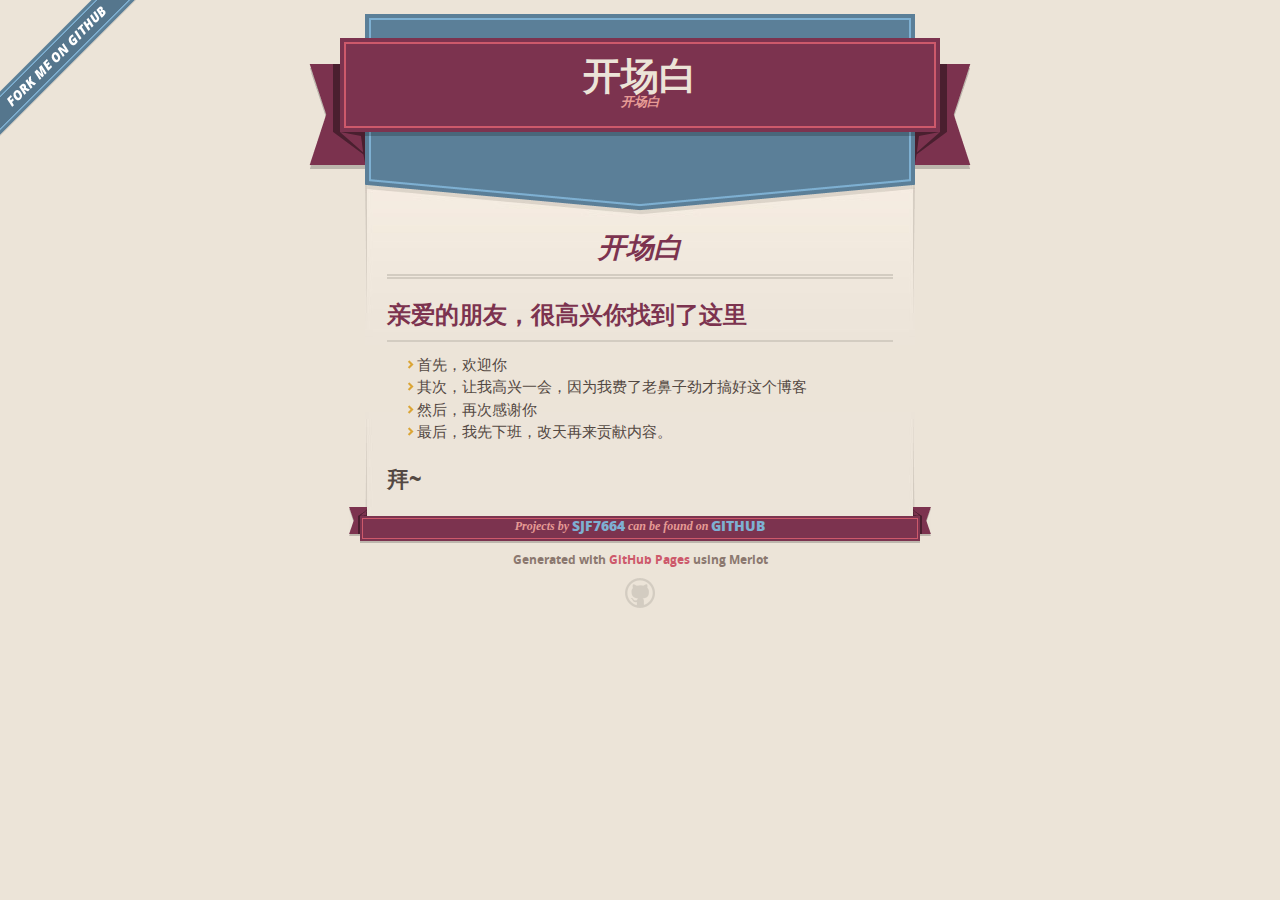
==== commit d9b941a6: "Replace master branch with page content via GitHub" ====
--- a/index.html
+++ b/index.html
@@ -1,534 +1,81 @@
-<!doctype html>
+<!DOCTYPE html>
+<html>
+  <head>
+    <meta charset='utf-8'>
+    <meta http-equiv="X-UA-Compatible" content="chrome=1">
+    <meta name="viewport" content="width=640">
+
+    <link rel="stylesheet" href="stylesheets/core.css" media="screen">
+    <link rel="stylesheet" href="stylesheets/mobile.css" media="handheld, only screen and (max-device-width:640px)">
+    <link rel="stylesheet" href="stylesheets/github-light.css">
+
+    <script type="text/javascript" src="javascripts/modernizr.js"></script>
+    <script type="text/javascript" src="https://ajax.googleapis.com/ajax/libs/jquery/1.7.1/jquery.min.js"></script>
+    <script type="text/javascript" src="javascripts/headsmart.min.js"></script>
+    <script type="text/javascript">
+      $(document).ready(function () {
+        $('#main_content').headsmart()
+      })
+    </script>
+    <title>开场白 by sjf7664</title>
+  </head>
+
+  <body>
+    <a id="forkme_banner" href="https://github.com/sjf7664">View on GitHub</a>
+    <div class="shell">
+
+      <header>
+        <span class="ribbon-outer">
+          <span class="ribbon-inner">
+            <h1>开场白</h1>
+            <h2>开场白</h2>
+          </span>
+          <span class="left-tail"></span>
+          <span class="right-tail"></span>
+        </span>
+      </header>
+
+      <div id="no-downloads">
+        <span class="inner">
+        </span>
+      </div>
 
 
-
-  
+      <span class="banner-fix"></span>
 
 
-<html class="theme-next mist use-motion">
-<head>
-  <meta charset="UTF-8"/>
-<meta http-equiv="X-UA-Compatible" content="IE=edge,chrome=1" />
-<meta name="viewport" content="width=device-width, initial-scale=1, maximum-scale=1"/>
+      <section id="main_content">
+        <h1>
+<a id="开场白" class="anchor" href="#%E5%BC%80%E5%9C%BA%E7%99%BD" aria-hidden="true"><span aria-hidden="true" class="octicon octicon-link"></span></a>开场白</h1>
 
+<h2>
+<a id="亲爱的朋友很高兴你找到了这里" class="anchor" href="#%E4%BA%B2%E7%88%B1%E7%9A%84%E6%9C%8B%E5%8F%8B%E5%BE%88%E9%AB%98%E5%85%B4%E4%BD%A0%E6%89%BE%E5%88%B0%E4%BA%86%E8%BF%99%E9%87%8C" aria-hidden="true"><span aria-hidden="true" class="octicon octicon-link"></span></a>亲爱的朋友，很高兴你找到了这里</h2>
 
+<ul>
+<li>首先，欢迎你</li>
+<li>其次，让我高兴一会，因为我费了老鼻子劲才搞好这个博客</li>
+<li>然后，再次感谢你</li>
+<li>最后，我先下班，改天再来贡献内容。</li>
+</ul>
 
-<meta http-equiv="Cache-Control" content="no-transform" />
-<meta http-equiv="Cache-Control" content="no-siteapp" />
+<h3>
+<a id="拜" class="anchor" href="#%E6%8B%9C" aria-hidden="true"><span aria-hidden="true" class="octicon octicon-link"></span></a>拜~</h3>
+      </section>
 
+      <footer>
+        <span class="ribbon-outer">
+          <span class="ribbon-inner">
+            <p>Projects by <a href="https://github.com/sjf7664">sjf7664</a> can be found on <a href="https://github.com/sjf7664">GitHub</a></p>
+          </span>
+          <span class="left-tail"></span>
+          <span class="right-tail"></span>
+        </span>
+        <p>Generated with <a href="https://pages.github.com">GitHub Pages</a> using Merlot</p>
+        <span class="octocat"></span>
+      </footer>
 
-
-
-
-
-
-
-
-
-
-
-  
-  
-  <link href="/vendors/fancybox/source/jquery.fancybox.css?v=2.1.5" rel="stylesheet" type="text/css" />
-
-
-
-
-  
-  
-  
-  
-
-  
-    
-    
-  
-
-  
-
-  
-
-  
-
-  
-
-  
-    
-    
-    <link href="//fonts.googleapis.com/css?family=Lato:300,300italic,400,400italic,700,700italic&subset=latin,latin-ext" rel="stylesheet" type="text/css">
-  
-
-
-
-
-
-
-<link href="/vendors/font-awesome/css/font-awesome.min.css?v=4.4.0" rel="stylesheet" type="text/css" />
-
-<link href="/css/main.css?v=5.0.1" rel="stylesheet" type="text/css" />
-
-
-  <meta name="keywords" content="Hexo, NexT" />
-
-
-
-
-
-
-
-
-  <link rel="shortcut icon" type="image/x-icon" href="/favicon.ico?v=5.0.1" />
-
-
-
-
-
-
-<meta name="description" content="wa is a dream">
-<meta property="og:type" content="website">
-<meta property="og:title" content="wa">
-<meta property="og:url" content="http://yoursite.com/index.html">
-<meta property="og:site_name" content="wa">
-<meta property="og:description" content="wa is a dream">
-<meta name="twitter:card" content="summary">
-<meta name="twitter:title" content="wa">
-<meta name="twitter:description" content="wa is a dream">
-
-
-
-<script type="text/javascript" id="hexo.configuration">
-  var NexT = window.NexT || {};
-  var CONFIG = {
-    scheme: 'Mist',
-    sidebar: {"position":"left","display":"post"},
-    fancybox: true,
-    motion: true,
-    duoshuo: {
-      userId: 0,
-      author: '博主'
-    }
-  };
-</script>
-
-  <title> wa </title>
-</head>
-
-<body itemscope itemtype="http://schema.org/WebPage" lang="zh-Hans">
-
-  
-
-
-
-
-
-
-
-
-
-
-  
-  
-    
-  
-
-  <div class="container one-collumn sidebar-position-left 
-   page-home 
- ">
-    <div class="headband"></div>
-
-    <header id="header" class="header" itemscope itemtype="http://schema.org/WPHeader">
-      <div class="header-inner"><div class="site-meta ">
-  
-
-  <div class="custom-logo-site-title">
-    <a href="/"  class="brand" rel="start">
-      <span class="logo-line-before"><i></i></span>
-      <span class="site-title">wa</span>
-      <span class="logo-line-after"><i></i></span>
-    </a>
-  </div>
-  <p class="site-subtitle"></p>
-</div>
-
-<div class="site-nav-toggle">
-  <button>
-    <span class="btn-bar"></span>
-    <span class="btn-bar"></span>
-    <span class="btn-bar"></span>
-  </button>
-</div>
-
-<nav class="site-nav">
-  
-
-  
-    <ul id="menu" class="menu">
-      
-        
-        <li class="menu-item menu-item-home">
-          <a href="/" rel="section">
-            
-              <i class="menu-item-icon fa fa-fw fa-home"></i> <br />
-            
-            首页
-          </a>
-        </li>
-      
-        
-        <li class="menu-item menu-item-categories">
-          <a href="/categories" rel="section">
-            
-              <i class="menu-item-icon fa fa-fw fa-th"></i> <br />
-            
-            分类
-          </a>
-        </li>
-      
-        
-        <li class="menu-item menu-item-about">
-          <a href="/about" rel="section">
-            
-              <i class="menu-item-icon fa fa-fw fa-user"></i> <br />
-            
-            关于
-          </a>
-        </li>
-      
-        
-        <li class="menu-item menu-item-tags">
-          <a href="/tags" rel="section">
-            
-              <i class="menu-item-icon fa fa-fw fa-tags"></i> <br />
-            
-            标签
-          </a>
-        </li>
-      
-        
-        <li class="menu-item menu-item-commonweal">
-          <a href="/404.html" rel="section">
-            
-              <i class="menu-item-icon fa fa-fw fa-heartbeat"></i> <br />
-            
-            公益404
-          </a>
-        </li>
-      
-        
-        <li class="menu-item menu-item-something">
-          <a href="/something" rel="section">
-            
-              <i class="menu-item-icon fa fa-fw fa-heart"></i> <br />
-            
-            有料
-          </a>
-        </li>
-      
-
-      
-    </ul>
-  
-
-  
-</nav>
-
- </div>
-    </header>
-
-    <main id="main" class="main">
-      <div class="main-inner">
-        <div class="content-wrap">
-          <div id="content" class="content">
-            
-  <section id="posts" class="posts-expand">
-    
-      
-
-  
-  
-
-  
-  
-  
-
-  <article class="post post-type-normal " itemscope itemtype="http://schema.org/Article">
+    </div>
 
     
-      <header class="post-header">
-
-        
-        
-          <h1 class="post-title" itemprop="name headline">
-            
-            
-              
-                
-                <a class="post-title-link" href="/2016/05/25/hello-world/" itemprop="url">
-                  Hello World
-                </a>
-              
-            
-          </h1>
-        
-
-        <div class="post-meta">
-          <span class="post-time">
-            <span class="post-meta-item-icon">
-              <i class="fa fa-calendar-o"></i>
-            </span>
-            <span class="post-meta-item-text">发表于</span>
-            <time itemprop="dateCreated" datetime="2016-05-25T19:40:47+08:00" content="2016-05-25">
-              2016-05-25
-            </time>
-          </span>
-
-          
-
-          
-            
-          
-
-          
-
-          
-          
-
-          
-        </div>
-      </header>
-    
-
-
-    <div class="post-body" itemprop="articleBody">
-
-      
-      
-
-      
-        
-          
-            <p>Welcome to <a href="https://hexo.io/" target="_blank" rel="external">Hexo</a>! This is your very first post. Check <a href="https://hexo.io/docs/" target="_blank" rel="external">documentation</a> for more info. If you get any problems when using Hexo, you can find the answer in <a href="https://hexo.io/docs/troubleshooting.html" target="_blank" rel="external">troubleshooting</a> or you can ask me on <a href="https://github.com/hexojs/hexo/issues" target="_blank" rel="external">GitHub</a>.</p>
-<h2 id="Quick-Start"><a href="#Quick-Start" class="headerlink" title="Quick Start"></a>Quick Start</h2><h3 id="Create-a-new-post"><a href="#Create-a-new-post" class="headerlink" title="Create a new post"></a>Create a new post</h3><figure class="highlight bash"><table><tr><td class="gutter"><pre><span class="line">1</span><br></pre></td><td class="code"><pre><span class="line">$ hexo new <span class="string">"My New Post"</span></span><br></pre></td></tr></table></figure>
-<p>More info: <a href="https://hexo.io/docs/writing.html" target="_blank" rel="external">Writing</a></p>
-<h3 id="Run-server"><a href="#Run-server" class="headerlink" title="Run server"></a>Run server</h3><figure class="highlight bash"><table><tr><td class="gutter"><pre><span class="line">1</span><br></pre></td><td class="code"><pre><span class="line">$ hexo server</span><br></pre></td></tr></table></figure>
-<p>More info: <a href="https://hexo.io/docs/server.html" target="_blank" rel="external">Server</a></p>
-<h3 id="Generate-static-files"><a href="#Generate-static-files" class="headerlink" title="Generate static files"></a>Generate static files</h3><figure class="highlight bash"><table><tr><td class="gutter"><pre><span class="line">1</span><br></pre></td><td class="code"><pre><span class="line">$ hexo generate</span><br></pre></td></tr></table></figure>
-<p>More info: <a href="https://hexo.io/docs/generating.html" target="_blank" rel="external">Generating</a></p>
-<h3 id="Deploy-to-remote-sites"><a href="#Deploy-to-remote-sites" class="headerlink" title="Deploy to remote sites"></a>Deploy to remote sites</h3><figure class="highlight bash"><table><tr><td class="gutter"><pre><span class="line">1</span><br></pre></td><td class="code"><pre><span class="line">$ hexo deploy</span><br></pre></td></tr></table></figure>
-<p>More info: <a href="https://hexo.io/docs/deployment.html" target="_blank" rel="external">Deployment</a></p>
-
-          
-        
-      
-    </div>
-
-    <div>
-      
-    </div>
-
-    <div>
-      
-    </div>
-
-    <footer class="post-footer">
-      
-
-      
-
-      
-      
-        <div class="post-eof"></div>
-      
-    </footer>
-  </article>
-
-
-    
-  </section>
-
-  
-
-
-          </div>
-          
-
-
-          
-
-        </div>
-        
-          
-  
-  <div class="sidebar-toggle">
-    <div class="sidebar-toggle-line-wrap">
-      <span class="sidebar-toggle-line sidebar-toggle-line-first"></span>
-      <span class="sidebar-toggle-line sidebar-toggle-line-middle"></span>
-      <span class="sidebar-toggle-line sidebar-toggle-line-last"></span>
-    </div>
-  </div>
-
-  <aside id="sidebar" class="sidebar">
-    <div class="sidebar-inner">
-
-      
-
-      
-
-      <section class="site-overview sidebar-panel  sidebar-panel-active ">
-        <div class="site-author motion-element" itemprop="author" itemscope itemtype="http://schema.org/Person">
-          <img class="site-author-image" itemprop="image"
-               src="/images/avatar.png"
-               alt="wa" />
-          <p class="site-author-name" itemprop="name">wa</p>
-          <p class="site-description motion-element" itemprop="description">wa is a dream</p>
-        </div>
-        <nav class="site-state motion-element">
-          <div class="site-state-item site-state-posts">
-            <a href="/">
-              <span class="site-state-item-count">1</span>
-              <span class="site-state-item-name">日志</span>
-            </a>
-          </div>
-
-          
-
-          
-
-        </nav>
-
-        
-
-        <div class="links-of-author motion-element">
-          
-        </div>
-
-        
-        
-
-        
-        
-
-      </section>
-
-      
-
-    </div>
-  </aside>
-
-
-        
-      </div>
-    </main>
-
-    <footer id="footer" class="footer">
-      <div class="footer-inner">
-        <div class="copyright" >
-  
-  &copy; 
-  <span itemprop="copyrightYear">2016</span>
-  <span class="with-love">
-    <i class="fa fa-heart"></i>
-  </span>
-  <span class="author" itemprop="copyrightHolder">wa</span>
-</div>
-
-<div class="powered-by">
-  由 <a class="theme-link" href="http://hexo.io">Hexo</a> 强力驱动
-</div>
-
-<div class="theme-info">
-  主题 -
-  <a class="theme-link" href="https://github.com/iissnan/hexo-theme-next">
-    NexT.Mist
-  </a>
-</div>
-
-        
-
-        
-      </div>
-    </footer>
-
-    <div class="back-to-top">
-      <i class="fa fa-arrow-up"></i>
-    </div>
-  </div>
-
-  
-
-<script type="text/javascript">
-  if (Object.prototype.toString.call(window.Promise) !== '[object Function]') {
-    window.Promise = null;
-  }
-</script>
-
-
-
-
-
-
-
-
-
-  
-
-
-
-  
-  <script type="text/javascript" src="/vendors/jquery/index.js?v=2.1.3"></script>
-
-  
-  <script type="text/javascript" src="/vendors/fastclick/lib/fastclick.min.js?v=1.0.6"></script>
-
-  
-  <script type="text/javascript" src="/vendors/jquery_lazyload/jquery.lazyload.js?v=1.9.7"></script>
-
-  
-  <script type="text/javascript" src="/vendors/velocity/velocity.min.js?v=1.2.1"></script>
-
-  
-  <script type="text/javascript" src="/vendors/velocity/velocity.ui.min.js?v=1.2.1"></script>
-
-  
-  <script type="text/javascript" src="/vendors/fancybox/source/jquery.fancybox.pack.js?v=2.1.5"></script>
-
-
-  
-
-
-  <script type="text/javascript" src="/js/src/utils.js?v=5.0.1"></script>
-
-  <script type="text/javascript" src="/js/src/motion.js?v=5.0.1"></script>
-
-
-
-  
-  
-
-  
-
-  
-
-
-  <script type="text/javascript" src="/js/src/bootstrap.js?v=5.0.1"></script>
-
-
-
-  
-
-
-
-  
-
-
-
-  
-  
-  
-
-  
-
-  
-
-</body>
+  </body>
 </html>
--- a/stylesheets/core.css
+++ b/stylesheets/core.css
@@ -0,0 +1,3 @@
+@import url("screen.css");
+@import url("non-screen.css") handheld;
+@import url("non-screen.css") only screen and (max-device-width:640px);--- a/stylesheets/mobile.css
+++ b/stylesheets/mobile.css
@@ -0,0 +1,510 @@
+/* Generated by Font Squirrel (http://www.fontsquirrel.com) on February 9, 2012 */
+
+
+@font-face {
+  font-family: 'Open Sans';
+  src: url('../fonts/opensans-regular-webfont.eot');
+  src: url('../fonts/opensans-regular-webfont.eot?#iefix') format('embedded-opentype'),
+       url('../fonts/opensans-regular-webfont.woff') format('woff'),
+       url('../fonts/opensans-regular-webfont.ttf') format('truetype'),
+       url('../fonts/opensans-regular-webfont.svg#OpenSansRegular') format('svg');
+  font-weight: normal;
+  font-style: normal;
+}
+
+@font-face {
+  font-family: 'Open Sans';
+  src: url('../fonts/opensans-italic-webfont.eot');
+  src: url('../fonts/opensans-italic-webfont.eot?#iefix') format('embedded-opentype'),
+       url('../fonts/opensans-italic-webfont.woff') format('woff'),
+       url('../fonts/opensans-italic-webfont.ttf') format('truetype'),
+       url('../fonts/opensans-italic-webfont.svg#OpenSansItalic') format('svg');
+  font-weight: normal;
+  font-style: italic;
+}
+
+@font-face {
+  font-family: 'Open Sans';
+  src: url('../fonts/opensans-bold-webfont.eot');
+  src: url('../fonts/opensans-bold-webfont.eot?#iefix') format('embedded-opentype'),
+       url('../fonts/opensans-bold-webfont.woff') format('woff'),
+       url('../fonts/opensans-bold-webfont.ttf') format('truetype'),
+       url('../fonts/opensans-bold-webfont.svg#OpenSansBold') format('svg');
+  font-weight: bold;
+  font-style: normal;
+}
+
+@font-face {
+  font-family: 'Open Sans';
+  src: url('../fonts/opensans-bolditalic-webfont.eot');
+  src: url('../fonts/opensans-bolditalic-webfont.eot?#iefix') format('embedded-opentype'),
+       url('../fonts/opensans-bolditalic-webfont.woff') format('woff'),
+       url('../fonts/opensans-bolditalic-webfont.ttf') format('truetype'),
+       url('../fonts/opensans-bolditalic-webfont.svg#OpenSansBoldItalic') format('svg');
+  font-weight: bold;
+  font-style: italic;
+}
+
+@font-face {
+  font-family: 'Open Sans';
+  src: url('../fonts/opensans-extrabold-webfont.eot');
+  src: url('../fonts/opensans-extrabold-webfont.eot?#iefix') format('embedded-opentype'),
+       url('../fonts/opensans-extrabold-webfont.woff') format('woff'),
+       url('../fonts/opensans-extrabold-webfont.ttf') format('truetype'),
+       url('../fonts/opensans-extrabold-webfont.svg#OpenSansExtrabold') format('svg');
+  font-weight: bolder;
+  font-style: normal;
+}
+
+
+/* http://meyerweb.com/eric/tools/css/reset/ 
+   v2.0 | 20110126
+   License: none (public domain)
+*/
+
+html, body, div, span, applet, object, iframe,
+h1, h2, h3, h4, h5, h6, p, blockquote, pre,
+a, abbr, acronym, address, big, cite, code,
+del, dfn, em, img, ins, kbd, q, s, samp,
+small, strike, strong, sub, sup, tt, var,
+b, u, i, center,
+dl, dt, dd, ol, ul, li,
+fieldset, form, label, legend,
+table, caption, tbody, tfoot, thead, tr, th, td,
+article, aside, canvas, details, embed, 
+figure, figcaption, footer, header, hgroup, 
+menu, nav, output, ruby, section, summary,
+time, mark, audio, video {
+  margin: 0;
+  padding: 0;
+  border: 0;
+  font-size: 100%;
+  font: inherit;
+  vertical-align: baseline;
+}
+/* HTML5 display-role reset for older browsers */
+article, aside, details, figcaption, figure, 
+footer, header, hgroup, menu, nav, section {
+  display: block;
+}
+body {
+  line-height: 1;
+}
+ol, ul {
+  list-style: none;
+}
+blockquote, q {
+  quotes: none;
+}
+blockquote:before, blockquote:after,
+q:before, q:after {
+  content: '';
+  content: none;
+}
+table {
+  border-collapse: collapse;
+  border-spacing: 0;
+}
+
+header, footer, section {
+  display: block;
+  position: relative;
+}
+
+/* STYLES */
+
+div.shell {
+  display: block;
+  width: 640px;
+  margin: 0 auto;
+}
+
+a#forkme_banner {
+  display: none;
+}
+
+/* header */
+
+header {
+  position: relative;
+  z-index: 2;
+  margin: 0;
+  max-width: 640px;
+  top: 51px;
+}
+
+header span.ribbon-inner {
+  position: relative;
+  display: block;
+  background-color: #cd596b;
+  border: 8px solid #7c334f;
+  padding: 6px;
+  z-index: 1;
+}
+
+header span.left-tail, header span.right-tail {
+  position: relative;
+  display: block;
+  width: 19px;
+  height: 10px;
+  background: transparent url(../images/ribbon-tail-sprite-2x.png) 0 0 no-repeat;
+  position: absolute;
+  bottom: -10px;
+  z-index: 0;
+}
+
+header span.left-tail {
+  background-position: 0 0;
+  left: 0;
+}
+
+header span.right-tail {
+  background-position: -19px 0;
+  right: 0;
+}
+
+header h1 {
+  background-color: #7c334f;
+  font-size: 2em;
+  font-weight: bolder;
+  font-style: normal;
+  text-transform: uppercase;
+  color: #ece4d8;
+  text-align: center;
+  line-height:1;  
+  padding: 14px 20px 0;
+}
+
+header h2 {
+  background-color: #7c334f;
+  font: bold italic .85em/1.5 Georgia, Times, “Times New Roman”, serif;
+  color: #e69b95;
+  padding-bottom: 14px;
+  margin-top: -3px;
+  text-align: center;
+}
+
+section#downloads {
+  position: relative;
+  display: block;
+  height: 171px;
+  width: 602px;
+  padding-bottom: 150px;
+  margin: 51px auto -250px;
+  z-index: 1;
+  background: transparent url(../images/shield.png) center 0 no-repeat;
+}
+
+section#downloads a {
+  display: none;
+}
+
+span.banner-fix {
+  background: transparent url(../images/shield-fallback.png) center top no-repeat;
+  display: block;
+  height: 31px;
+  position: absolute;
+  width: 640px;
+  top: 20px;
+
+}
+
+section#main_content {
+  z-index: 2;
+  padding: 20px 40px 0;
+  min-height:185px;
+}
+
+/* footer */
+
+footer {
+  background: none;
+  padding-top: 104px;
+  margin: -94px auto 40px;
+  max-width:640px;
+  text-align: center;
+}
+
+footer span.ribbon-outer {
+  display: block;
+  position: relative;
+  border-bottom: 2px solid #bdb6ad;
+}
+
+footer span.ribbon-inner {
+  position: relative;
+  display: block;
+  background-color: #cd596b;
+  border: 8px solid #7c334f;
+  padding: 6px;
+  z-index: 1;
+}
+
+footer p {
+  font-family: 'Open Sans', sans-serif;
+  font-weight: bold;
+  font-size: .6em;
+  color: #8b786f;
+}
+
+footer a {
+  color: #cd596b;
+}
+
+footer span.ribbon-inner p {
+  background-color: #7c334f;
+  margin: 0;
+  color: #e69b95;
+  font: bold italic 22px/1 Georgia, Times, “Times New Roman”, serif;
+  height: auto;
+  line-height: 1.1;
+  padding: 20px 0px 10px;
+}
+
+footer span.ribbon-inner a {
+  display: block;
+  position: relative;
+  bottom: 0;
+  color: #7eb0d2;
+  font-family: 'Open Sans', sans-serif;
+  text-transform: uppercase;
+  font-style: normal;
+  font-weight: bolder;
+  font-size: 38px;
+  padding-bottom: 10px;
+}
+
+footer span.ribbon-inner a:hover {
+  color: #7eb0d2;
+}
+
+footer span.left-tail, footer span.right-tail {
+  position: relative;
+  display: block;
+  width: 23px;
+  height: 126px;
+  background: transparent url(../images/small-ribbon-tail-sprite-2x.png) 0 0 no-repeat;
+  position: absolute;
+  top: -126px;
+  z-index: 0;
+}
+
+footer span.left-tail {
+  background-position: 0 0;
+  left: 0;
+}
+
+footer span.right-tail {
+  background-position: -23px 0;
+  right: 0;
+}
+
+footer span.octocat {
+  background: transparent url(../images/octocat-2x.png) 0 0 no-repeat;
+  display: block;
+  width: 60px;
+  height: 60px;
+  margin: 20px auto 0;}
+
+/* content */
+
+body {
+  background: #ece4d8;
+  font: normal normal 30px/1.5 Georgia, Palatino,” Palatino Linotype”, Times, “Times New Roman”, serif;
+  color: #544943;
+  -webkit-font-smoothing: antialiased;
+}
+
+a, a:hover {
+  color: #417090;
+}
+
+a {
+  text-decoration: none;
+}
+
+a:hover {
+  text-decoration: underline;
+}
+
+h1,h2,h3,h4,h5,h6 {
+  font-family: 'Open Sans', sans-serif;
+  font-weight: bold;
+}
+
+p {
+  margin: .7em 0 0;
+}
+
+strong {
+  font-weight: bold;
+}
+
+em {
+  font-style: italic;
+}
+
+ol {
+  margin: .7em 0;
+  list-style-type: decimal;
+  padding-left: 1.35em;
+}
+
+ul {
+  margin: .7em 0;
+  padding-left: 1.35em;
+}
+
+ul li {
+  padding-left: 20px;
+  background: transparent url(../images/chevron-2x.png) left 15px no-repeat;
+}
+
+blockquote {
+  font-family: 'Open Sans', sans-serif;
+  margin: 20px 0;
+  color: #8b786f;
+  padding-left: 1.35em;
+  background: transparent url('../images/blockquote-gfx-2x.png') 0 8px no-repeat;
+}
+
+img {
+  -webkit-box-shadow: 0px 4px 0px #bdb6ad;
+  -moz-box-shadow: 0px 4px 0px #bdb6ad;
+  box-shadow: 0px 4px 0px #bdb6ad;
+  border: 4px solid #fff6e9;
+  max-width: 556px;
+}
+
+hr {
+  border: none;
+  outline: none;
+  height: 42px;
+  background: transparent url('../images/hr-2x.jpg') center center repeat-x;
+  margin: 0 0 20px;
+}
+
+code {
+  background: #fff6e9;
+  font: normal normal .9em/1.7 "Lucida Sans Typewriter", "Lucida Console", Monaco, "Bitstream Vera Sans Mono", monospace;
+  padding: 0 5px 1px;
+}
+
+pre {
+  margin: 10px 0 20px;
+  padding: .7em;
+  background: #fff6e9;
+  border-bottom: 4px solid #bdb6ad;
+  font: normal normal .9em/1.7 "Lucida Sans Typewriter", "Lucida Console", Monaco, "Bitstream Vera Sans Mono", monospace;
+  overflow: auto;
+}
+
+table {
+  background: #fff6e9;
+  display: table;
+  width: 100%;
+  border-collapse: separate;
+  border-bottom: 4px solid #bdb6ad;
+  margin: 10px 0;
+}
+
+tr {
+  display: table-row;
+}
+
+th {
+  display: table-cell;
+  padding: 2px 10px;
+  border: solid #ece4d8;
+  border-width: 0 4px 4px 0;
+  color: #cd596b;
+  font-family: 'Open Sans', sans-serif;
+  font-weight: bold;
+  font-size: .85em;
+}
+
+td {
+  display: table-cell;
+  padding: 0 .7em;
+  border: solid #ece4d8;
+  border-width: 0 4px 4px 0;
+}
+
+td:last-child, th:last-child {
+  border-right: none;
+}
+
+tr:last-child td {
+  border-bottom: none;
+}
+
+dl {
+  margin: .7em 0 20px;
+}
+
+dt {
+  font-family: 'Open Sans', sans-serif;
+  font-weight: bold;
+}
+
+dd {
+  padding-left: 1.35em;
+}
+
+dd p:first-child {
+  margin-top: 0;
+}
+
+/* Content based headers */
+
+#main_content > .header-level-1:first-child,
+#main_content > .header-level-2:first-child,
+#main_content > .header-level-3:first-child,
+#main_content > .header-level-4:first-child,
+#main_content > .header-level-5:first-child,
+#main_content > .header-level-6:first-child {
+  margin-top: 0;
+}
+
+.header-level-1 {
+  font-size: 1.85em;
+  border-bottom: .2em double #d3ccc1;
+  color: #7c334f;
+  text-align: center;
+  font-style: italic;
+  margin: 1.1em 0 .38em;
+  line-height: 1.2;
+  padding-bottom: 10px
+}
+
+.header-level-2 {
+  font-size: 1.58em;
+  color: #7c334f;
+  margin: .95em 0 .5em;
+  border-bottom: .1em solid #D3CCC1;
+  line-height: 1.2;
+  padding-bottom: 10px
+}
+
+.header-level-3 {
+  margin: 20px 0 10px;
+  font-size: 1.45em;
+}
+
+.header-level-4 {
+  margin: .6em 0;
+  font-size: 1.2em;
+  color: #cd596b;
+}
+
+.header-level-5 {
+  margin: .7em 0;
+  font-size: 1em;
+  color: #8b786f;
+}
+
+.header-level-6 {
+  margin: .8em 0;
+  font-size: .85em;
+  font-style: italic;
+}--- a/stylesheets/github-light.css
+++ b/stylesheets/github-light.css
@@ -0,0 +1,124 @@
+/*
+The MIT License (MIT)
+
+Copyright (c) 2015 GitHub, Inc.
+
+Permission is hereby granted, free of charge, to any person obtaining a copy
+of this software and associated documentation files (the "Software"), to deal
+in the Software without restriction, including without limitation the rights
+to use, copy, modify, merge, publish, distribute, sublicense, and/or sell
+copies of the Software, and to permit persons to whom the Software is
+furnished to do so, subject to the following conditions:
+
+The above copyright notice and this permission notice shall be included in all
+copies or substantial portions of the Software.
+
+THE SOFTWARE IS PROVIDED "AS IS", WITHOUT WARRANTY OF ANY KIND, EXPRESS OR
+IMPLIED, INCLUDING BUT NOT LIMITED TO THE WARRANTIES OF MERCHANTABILITY,
+FITNESS FOR A PARTICULAR PURPOSE AND NONINFRINGEMENT. IN NO EVENT SHALL THE
+AUTHORS OR COPYRIGHT HOLDERS BE LIABLE FOR ANY CLAIM, DAMAGES OR OTHER
+LIABILITY, WHETHER IN AN ACTION OF CONTRACT, TORT OR OTHERWISE, ARISING FROM,
+OUT OF OR IN CONNECTION WITH THE SOFTWARE OR THE USE OR OTHER DEALINGS IN THE
+SOFTWARE.
+
+*/
+
+.pl-c /* comment */ {
+  color: #969896;
+}
+
+.pl-c1      /* constant, markup.raw, meta.diff.header, meta.module-reference, meta.property-name, support, support.constant, support.variable, variable.other.constant */,
+.pl-s .pl-v /* string variable */ {
+  color: #0086b3;
+}
+
+.pl-e  /* entity */,
+.pl-en /* entity.name */ {
+  color: #795da3;
+}
+
+.pl-s .pl-s1 /* string source */,
+.pl-smi      /* storage.modifier.import, storage.modifier.package, storage.type.java, variable.other, variable.parameter.function */ {
+  color: #333;
+}
+
+.pl-ent /* entity.name.tag */ {
+  color: #63a35c;
+}
+
+.pl-k /* keyword, storage, storage.type */ {
+  color: #a71d5d;
+}
+
+.pl-pds              /* punctuation.definition.string, string.regexp.character-class */,
+.pl-s                /* string */,
+.pl-s .pl-pse .pl-s1 /* string punctuation.section.embedded source */,
+.pl-sr               /* string.regexp */,
+.pl-sr .pl-cce       /* string.regexp constant.character.escape */,
+.pl-sr .pl-sra       /* string.regexp string.regexp.arbitrary-repitition */,
+.pl-sr .pl-sre       /* string.regexp source.ruby.embedded */ {
+  color: #183691;
+}
+
+.pl-v /* variable */ {
+  color: #ed6a43;
+}
+
+.pl-id /* invalid.deprecated */ {
+  color: #b52a1d;
+}
+
+.pl-ii /* invalid.illegal */ {
+  background-color: #b52a1d;
+  color: #f8f8f8;
+}
+
+.pl-sr .pl-cce /* string.regexp constant.character.escape */ {
+  color: #63a35c;
+  font-weight: bold;
+}
+
+.pl-ml /* markup.list */ {
+  color: #693a17;
+}
+
+.pl-mh        /* markup.heading */,
+.pl-mh .pl-en /* markup.heading entity.name */,
+.pl-ms        /* meta.separator */ {
+  color: #1d3e81;
+  font-weight: bold;
+}
+
+.pl-mq /* markup.quote */ {
+  color: #008080;
+}
+
+.pl-mi /* markup.italic */ {
+  color: #333;
+  font-style: italic;
+}
+
+.pl-mb /* markup.bold */ {
+  color: #333;
+  font-weight: bold;
+}
+
+.pl-md /* markup.deleted, meta.diff.header.from-file */ {
+  background-color: #ffecec;
+  color: #bd2c00;
+}
+
+.pl-mi1 /* markup.inserted, meta.diff.header.to-file */ {
+  background-color: #eaffea;
+  color: #55a532;
+}
+
+.pl-mdr /* meta.diff.range */ {
+  color: #795da3;
+  font-weight: bold;
+}
+
+.pl-mo /* meta.output */ {
+  color: #1d3e81;
+}
+
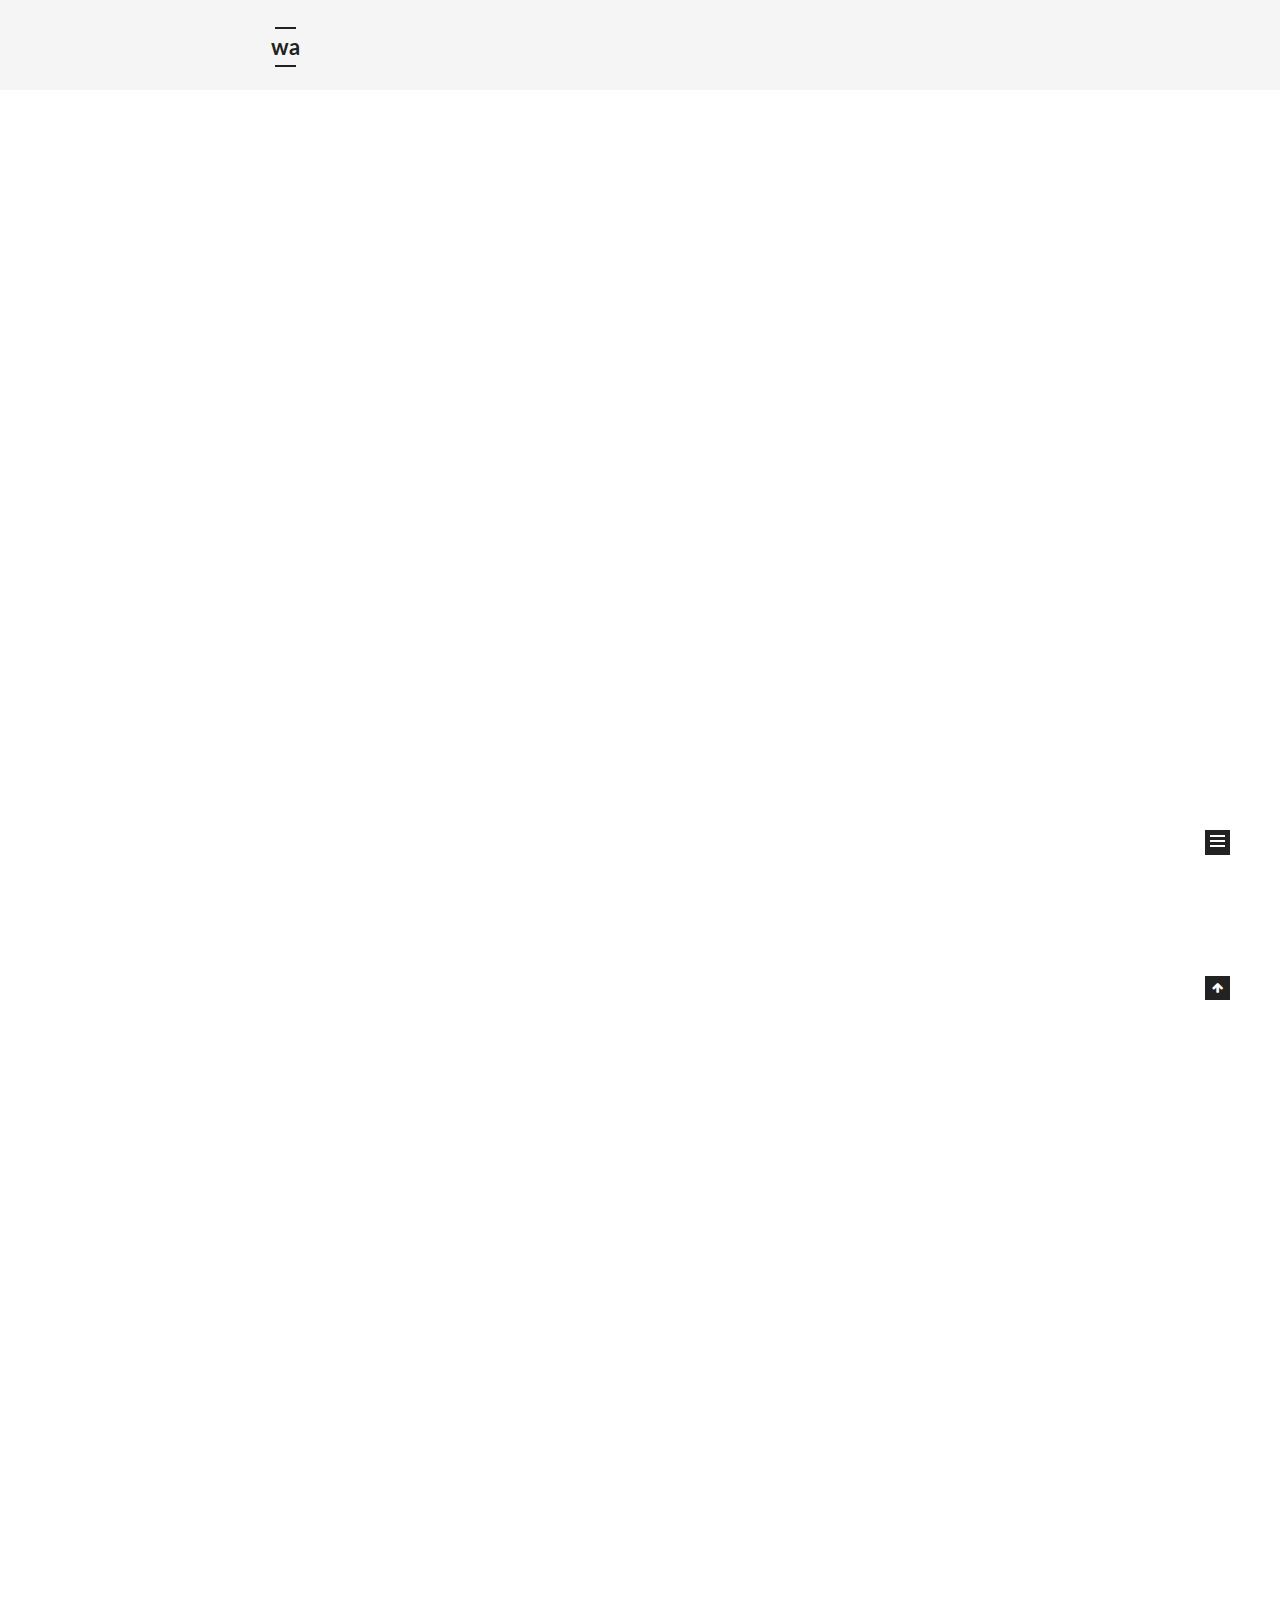
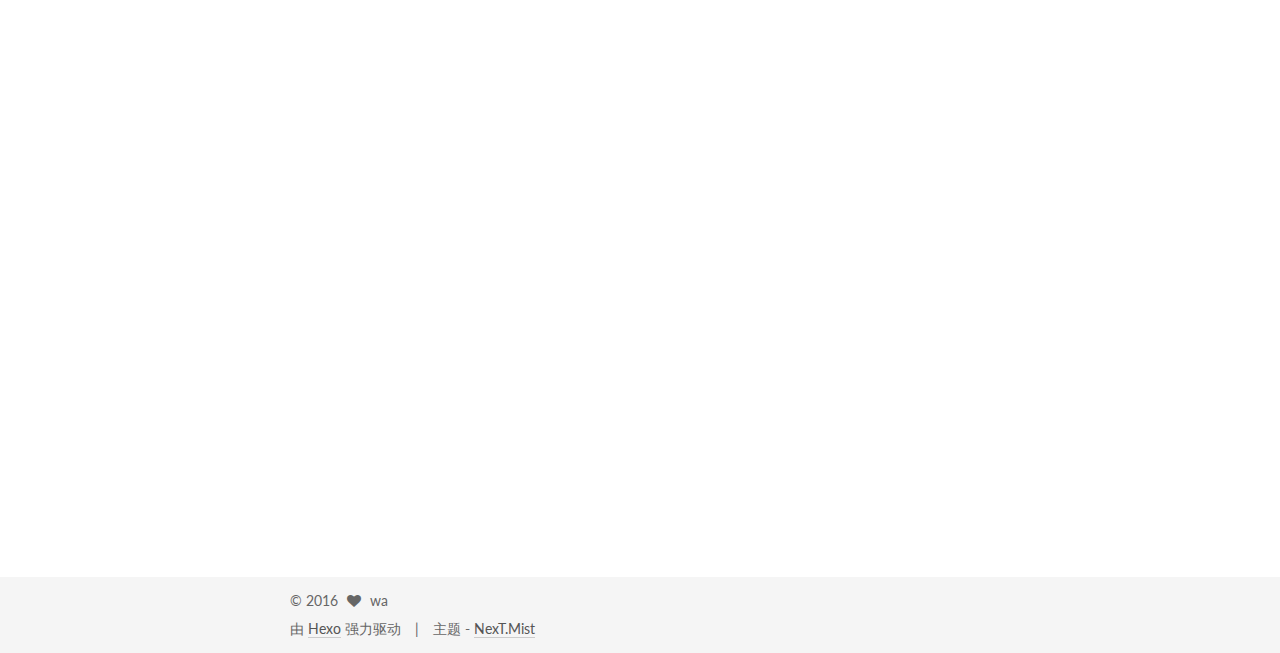
==== commit 4e3d0a4b: "Site updated: 2016-05-30 20:44:38" ====
--- a/index.html
+++ b/index.html
@@ -1,81 +1,646 @@
-<!DOCTYPE html>
-<html>
-  <head>
-    <meta charset='utf-8'>
-    <meta http-equiv="X-UA-Compatible" content="chrome=1">
-    <meta name="viewport" content="width=640">
-
-    <link rel="stylesheet" href="stylesheets/core.css" media="screen">
-    <link rel="stylesheet" href="stylesheets/mobile.css" media="handheld, only screen and (max-device-width:640px)">
-    <link rel="stylesheet" href="stylesheets/github-light.css">
-
-    <script type="text/javascript" src="javascripts/modernizr.js"></script>
-    <script type="text/javascript" src="https://ajax.googleapis.com/ajax/libs/jquery/1.7.1/jquery.min.js"></script>
-    <script type="text/javascript" src="javascripts/headsmart.min.js"></script>
-    <script type="text/javascript">
-      $(document).ready(function () {
-        $('#main_content').headsmart()
-      })
-    </script>
-    <title>开场白 by sjf7664</title>
-  </head>
-
-  <body>
-    <a id="forkme_banner" href="https://github.com/sjf7664">View on GitHub</a>
-    <div class="shell">
-
-      <header>
-        <span class="ribbon-outer">
-          <span class="ribbon-inner">
-            <h1>开场白</h1>
-            <h2>开场白</h2>
+<!doctype html>
+
+
+
+  
+
+
+<html class="theme-next mist use-motion">
+<head>
+  <meta charset="UTF-8"/>
+<meta http-equiv="X-UA-Compatible" content="IE=edge,chrome=1" />
+<meta name="viewport" content="width=device-width, initial-scale=1, maximum-scale=1"/>
+
+
+
+<meta http-equiv="Cache-Control" content="no-transform" />
+<meta http-equiv="Cache-Control" content="no-siteapp" />
+
+
+
+
+
+
+
+
+
+
+
+
+  
+  
+  <link href="/vendors/fancybox/source/jquery.fancybox.css?v=2.1.5" rel="stylesheet" type="text/css" />
+
+
+
+
+  
+  
+  
+  
+
+  
+    
+    
+  
+
+  
+
+  
+
+  
+
+  
+
+  
+    
+    
+    <link href="//fonts.googleapis.com/css?family=Lato:300,300italic,400,400italic,700,700italic&subset=latin,latin-ext" rel="stylesheet" type="text/css">
+  
+
+
+
+
+
+
+<link href="/vendors/font-awesome/css/font-awesome.min.css?v=4.4.0" rel="stylesheet" type="text/css" />
+
+<link href="/css/main.css?v=5.0.1" rel="stylesheet" type="text/css" />
+
+
+  <meta name="keywords" content="Hexo, NexT" />
+
+
+
+
+
+
+
+
+  <link rel="shortcut icon" type="image/x-icon" href="/favicon.ico?v=5.0.1" />
+
+
+
+
+
+
+<meta name="description" content="wa is a dream">
+<meta property="og:type" content="website">
+<meta property="og:title" content="wa">
+<meta property="og:url" content="http://yoursite.com/index.html">
+<meta property="og:site_name" content="wa">
+<meta property="og:description" content="wa is a dream">
+<meta name="twitter:card" content="summary">
+<meta name="twitter:title" content="wa">
+<meta name="twitter:description" content="wa is a dream">
+
+
+
+<script type="text/javascript" id="hexo.configuration">
+  var NexT = window.NexT || {};
+  var CONFIG = {
+    scheme: 'Mist',
+    sidebar: {"position":"left","display":"post"},
+    fancybox: true,
+    motion: true,
+    duoshuo: {
+      userId: 0,
+      author: '博主'
+    }
+  };
+</script>
+
+  <title> wa </title>
+</head>
+
+<body itemscope itemtype="http://schema.org/WebPage" lang="zh-Hans">
+
+  
+
+
+
+
+
+
+
+
+
+
+  
+  
+    
+  
+
+  <div class="container one-collumn sidebar-position-left 
+   page-home 
+ ">
+    <div class="headband"></div>
+
+    <header id="header" class="header" itemscope itemtype="http://schema.org/WPHeader">
+      <div class="header-inner"><div class="site-meta ">
+  
+
+  <div class="custom-logo-site-title">
+    <a href="/"  class="brand" rel="start">
+      <span class="logo-line-before"><i></i></span>
+      <span class="site-title">wa</span>
+      <span class="logo-line-after"><i></i></span>
+    </a>
+  </div>
+  <p class="site-subtitle"></p>
+</div>
+
+<div class="site-nav-toggle">
+  <button>
+    <span class="btn-bar"></span>
+    <span class="btn-bar"></span>
+    <span class="btn-bar"></span>
+  </button>
+</div>
+
+<nav class="site-nav">
+  
+
+  
+    <ul id="menu" class="menu">
+      
+        
+        <li class="menu-item menu-item-home">
+          <a href="/" rel="section">
+            
+              <i class="menu-item-icon fa fa-fw fa-home"></i> <br />
+            
+            首页
+          </a>
+        </li>
+      
+        
+        <li class="menu-item menu-item-categories">
+          <a href="/categories" rel="section">
+            
+              <i class="menu-item-icon fa fa-fw fa-th"></i> <br />
+            
+            分类
+          </a>
+        </li>
+      
+        
+        <li class="menu-item menu-item-about">
+          <a href="/about" rel="section">
+            
+              <i class="menu-item-icon fa fa-fw fa-user"></i> <br />
+            
+            关于
+          </a>
+        </li>
+      
+        
+        <li class="menu-item menu-item-tags">
+          <a href="/tags" rel="section">
+            
+              <i class="menu-item-icon fa fa-fw fa-tags"></i> <br />
+            
+            标签
+          </a>
+        </li>
+      
+        
+        <li class="menu-item menu-item-commonweal">
+          <a href="/404.html" rel="section">
+            
+              <i class="menu-item-icon fa fa-fw fa-heartbeat"></i> <br />
+            
+            公益404
+          </a>
+        </li>
+      
+        
+        <li class="menu-item menu-item-something">
+          <a href="/something" rel="section">
+            
+              <i class="menu-item-icon fa fa-fw fa-heart"></i> <br />
+            
+            有料
+          </a>
+        </li>
+      
+
+      
+    </ul>
+  
+
+  
+</nav>
+
+ </div>
+    </header>
+
+    <main id="main" class="main">
+      <div class="main-inner">
+        <div class="content-wrap">
+          <div id="content" class="content">
+            
+  <section id="posts" class="posts-expand">
+    
+      
+
+  
+  
+
+  
+  
+  
+
+  <article class="post post-type-normal " itemscope itemtype="http://schema.org/Article">
+
+    
+      <header class="post-header">
+
+        
+        
+          <h1 class="post-title" itemprop="name headline">
+            
+            
+              
+                
+                <a class="post-title-link" href="/2016/05/30/开场白/" itemprop="url">
+                  开场白
+                </a>
+              
+            
+          </h1>
+        
+
+        <div class="post-meta">
+          <span class="post-time">
+            <span class="post-meta-item-icon">
+              <i class="fa fa-calendar-o"></i>
+            </span>
+            <span class="post-meta-item-text">发表于</span>
+            <time itemprop="dateCreated" datetime="2016-05-30T20:35:58+08:00" content="2016-05-30">
+              2016-05-30
+            </time>
           </span>
-          <span class="left-tail"></span>
-          <span class="right-tail"></span>
-        </span>
+
+          
+
+          
+            
+          
+
+          
+
+          
+          
+
+          
+        </div>
       </header>
-
-      <div id="no-downloads">
-        <span class="inner">
-        </span>
+    
+
+
+    <div class="post-body" itemprop="articleBody">
+
+      
+      
+
+      
+        
+          
+            <p>朋友你好，<br>欢迎来到wa，<br>这里是我的个人博客。</p>
+<h1 id="下面的内容是一些测试"><a href="#下面的内容是一些测试" class="headerlink" title="下面的内容是一些测试"></a>下面的内容是一些测试</h1><h2 id="主要是测试一下markdown语法"><a href="#主要是测试一下markdown语法" class="headerlink" title="主要是测试一下markdown语法"></a>主要是测试一下markdown语法</h2><h3 id="顺便测试一下我会不会发博文"><a href="#顺便测试一下我会不会发博文" class="headerlink" title="顺便测试一下我会不会发博文"></a>顺便测试一下我会不会发博文</h3><ul>
+<li>测试一下序号</li>
+<li>再测试一下序号</li>
+</ul>
+<ol>
+<li>这是一</li>
+<li>这是二</li>
+</ol>
+<blockquote>
+<p>这里是引用</p>
+</blockquote>
+<p><strong> 这里是粗体 </strong></p>
+<ul>
+<li>这里是斜体 *</li>
+</ul>
+<hr>
+<p>上面是分割线，你认识的</p>
+<p><strong><em> 这里是分割线 </em></strong></p>
+<h1 id="Over，谢谢"><a href="#Over，谢谢" class="headerlink" title="Over，谢谢"></a>Over，谢谢</h1>
+          
+        
+      
+    </div>
+
+    <div>
+      
+    </div>
+
+    <div>
+      
+    </div>
+
+    <footer class="post-footer">
+      
+
+      
+
+      
+      
+        <div class="post-eof"></div>
+      
+    </footer>
+  </article>
+
+
+    
+      
+
+  
+  
+
+  
+  
+  
+
+  <article class="post post-type-normal " itemscope itemtype="http://schema.org/Article">
+
+    
+      <header class="post-header">
+
+        
+        
+          <h1 class="post-title" itemprop="name headline">
+            
+            
+              
+                
+                <a class="post-title-link" href="/2016/05/25/hello-world/" itemprop="url">
+                  Hello World
+                </a>
+              
+            
+          </h1>
+        
+
+        <div class="post-meta">
+          <span class="post-time">
+            <span class="post-meta-item-icon">
+              <i class="fa fa-calendar-o"></i>
+            </span>
+            <span class="post-meta-item-text">发表于</span>
+            <time itemprop="dateCreated" datetime="2016-05-25T19:40:47+08:00" content="2016-05-25">
+              2016-05-25
+            </time>
+          </span>
+
+          
+
+          
+            
+          
+
+          
+
+          
+          
+
+          
+        </div>
+      </header>
+    
+
+
+    <div class="post-body" itemprop="articleBody">
+
+      
+      
+
+      
+        
+          
+            <p>Welcome to <a href="https://hexo.io/" target="_blank" rel="external">Hexo</a>! This is your very first post. Check <a href="https://hexo.io/docs/" target="_blank" rel="external">documentation</a> for more info. If you get any problems when using Hexo, you can find the answer in <a href="https://hexo.io/docs/troubleshooting.html" target="_blank" rel="external">troubleshooting</a> or you can ask me on <a href="https://github.com/hexojs/hexo/issues" target="_blank" rel="external">GitHub</a>.</p>
+<h2 id="Quick-Start"><a href="#Quick-Start" class="headerlink" title="Quick Start"></a>Quick Start</h2><h3 id="Create-a-new-post"><a href="#Create-a-new-post" class="headerlink" title="Create a new post"></a>Create a new post</h3><figure class="highlight bash"><table><tr><td class="gutter"><pre><span class="line">1</span><br></pre></td><td class="code"><pre><span class="line">$ hexo new <span class="string">"My New Post"</span></span><br></pre></td></tr></table></figure>
+<p>More info: <a href="https://hexo.io/docs/writing.html" target="_blank" rel="external">Writing</a></p>
+<h3 id="Run-server"><a href="#Run-server" class="headerlink" title="Run server"></a>Run server</h3><figure class="highlight bash"><table><tr><td class="gutter"><pre><span class="line">1</span><br></pre></td><td class="code"><pre><span class="line">$ hexo server</span><br></pre></td></tr></table></figure>
+<p>More info: <a href="https://hexo.io/docs/server.html" target="_blank" rel="external">Server</a></p>
+<h3 id="Generate-static-files"><a href="#Generate-static-files" class="headerlink" title="Generate static files"></a>Generate static files</h3><figure class="highlight bash"><table><tr><td class="gutter"><pre><span class="line">1</span><br></pre></td><td class="code"><pre><span class="line">$ hexo generate</span><br></pre></td></tr></table></figure>
+<p>More info: <a href="https://hexo.io/docs/generating.html" target="_blank" rel="external">Generating</a></p>
+<h3 id="Deploy-to-remote-sites"><a href="#Deploy-to-remote-sites" class="headerlink" title="Deploy to remote sites"></a>Deploy to remote sites</h3><figure class="highlight bash"><table><tr><td class="gutter"><pre><span class="line">1</span><br></pre></td><td class="code"><pre><span class="line">$ hexo deploy</span><br></pre></td></tr></table></figure>
+<p>More info: <a href="https://hexo.io/docs/deployment.html" target="_blank" rel="external">Deployment</a></p>
+
+          
+        
+      
+    </div>
+
+    <div>
+      
+    </div>
+
+    <div>
+      
+    </div>
+
+    <footer class="post-footer">
+      
+
+      
+
+      
+      
+        <div class="post-eof"></div>
+      
+    </footer>
+  </article>
+
+
+    
+  </section>
+
+  
+
+
+          </div>
+          
+
+
+          
+
+        </div>
+        
+          
+  
+  <div class="sidebar-toggle">
+    <div class="sidebar-toggle-line-wrap">
+      <span class="sidebar-toggle-line sidebar-toggle-line-first"></span>
+      <span class="sidebar-toggle-line sidebar-toggle-line-middle"></span>
+      <span class="sidebar-toggle-line sidebar-toggle-line-last"></span>
+    </div>
+  </div>
+
+  <aside id="sidebar" class="sidebar">
+    <div class="sidebar-inner">
+
+      
+
+      
+
+      <section class="site-overview sidebar-panel  sidebar-panel-active ">
+        <div class="site-author motion-element" itemprop="author" itemscope itemtype="http://schema.org/Person">
+          <img class="site-author-image" itemprop="image"
+               src="/images/avatar.png"
+               alt="wa" />
+          <p class="site-author-name" itemprop="name">wa</p>
+          <p class="site-description motion-element" itemprop="description">wa is a dream</p>
+        </div>
+        <nav class="site-state motion-element">
+          <div class="site-state-item site-state-posts">
+            <a href="/">
+              <span class="site-state-item-count">2</span>
+              <span class="site-state-item-name">日志</span>
+            </a>
+          </div>
+
+          
+
+          
+
+        </nav>
+
+        
+
+        <div class="links-of-author motion-element">
+          
+        </div>
+
+        
+        
+
+        
+        
+
+      </section>
+
+      
+
+    </div>
+  </aside>
+
+
+        
       </div>
-
-
-      <span class="banner-fix"></span>
-
-
-      <section id="main_content">
-        <h1>
-<a id="开场白" class="anchor" href="#%E5%BC%80%E5%9C%BA%E7%99%BD" aria-hidden="true"><span aria-hidden="true" class="octicon octicon-link"></span></a>开场白</h1>
-
-<h2>
-<a id="亲爱的朋友很高兴你找到了这里" class="anchor" href="#%E4%BA%B2%E7%88%B1%E7%9A%84%E6%9C%8B%E5%8F%8B%E5%BE%88%E9%AB%98%E5%85%B4%E4%BD%A0%E6%89%BE%E5%88%B0%E4%BA%86%E8%BF%99%E9%87%8C" aria-hidden="true"><span aria-hidden="true" class="octicon octicon-link"></span></a>亲爱的朋友，很高兴你找到了这里</h2>
-
-<ul>
-<li>首先，欢迎你</li>
-<li>其次，让我高兴一会，因为我费了老鼻子劲才搞好这个博客</li>
-<li>然后，再次感谢你</li>
-<li>最后，我先下班，改天再来贡献内容。</li>
-</ul>
-
-<h3>
-<a id="拜" class="anchor" href="#%E6%8B%9C" aria-hidden="true"><span aria-hidden="true" class="octicon octicon-link"></span></a>拜~</h3>
-      </section>
-
-      <footer>
-        <span class="ribbon-outer">
-          <span class="ribbon-inner">
-            <p>Projects by <a href="https://github.com/sjf7664">sjf7664</a> can be found on <a href="https://github.com/sjf7664">GitHub</a></p>
-          </span>
-          <span class="left-tail"></span>
-          <span class="right-tail"></span>
-        </span>
-        <p>Generated with <a href="https://pages.github.com">GitHub Pages</a> using Merlot</p>
-        <span class="octocat"></span>
-      </footer>
-
-    </div>
-
-    
-  </body>
+    </main>
+
+    <footer id="footer" class="footer">
+      <div class="footer-inner">
+        <div class="copyright" >
+  
+  &copy; 
+  <span itemprop="copyrightYear">2016</span>
+  <span class="with-love">
+    <i class="fa fa-heart"></i>
+  </span>
+  <span class="author" itemprop="copyrightHolder">wa</span>
+</div>
+
+<div class="powered-by">
+  由 <a class="theme-link" href="http://hexo.io">Hexo</a> 强力驱动
+</div>
+
+<div class="theme-info">
+  主题 -
+  <a class="theme-link" href="https://github.com/iissnan/hexo-theme-next">
+    NexT.Mist
+  </a>
+</div>
+
+        
+
+        
+      </div>
+    </footer>
+
+    <div class="back-to-top">
+      <i class="fa fa-arrow-up"></i>
+    </div>
+  </div>
+
+  
+
+<script type="text/javascript">
+  if (Object.prototype.toString.call(window.Promise) !== '[object Function]') {
+    window.Promise = null;
+  }
+</script>
+
+
+
+
+
+
+
+
+
+  
+
+
+
+  
+  <script type="text/javascript" src="/vendors/jquery/index.js?v=2.1.3"></script>
+
+  
+  <script type="text/javascript" src="/vendors/fastclick/lib/fastclick.min.js?v=1.0.6"></script>
+
+  
+  <script type="text/javascript" src="/vendors/jquery_lazyload/jquery.lazyload.js?v=1.9.7"></script>
+
+  
+  <script type="text/javascript" src="/vendors/velocity/velocity.min.js?v=1.2.1"></script>
+
+  
+  <script type="text/javascript" src="/vendors/velocity/velocity.ui.min.js?v=1.2.1"></script>
+
+  
+  <script type="text/javascript" src="/vendors/fancybox/source/jquery.fancybox.pack.js?v=2.1.5"></script>
+
+
+  
+
+
+  <script type="text/javascript" src="/js/src/utils.js?v=5.0.1"></script>
+
+  <script type="text/javascript" src="/js/src/motion.js?v=5.0.1"></script>
+
+
+
+  
+  
+
+  
+
+  
+
+
+  <script type="text/javascript" src="/js/src/bootstrap.js?v=5.0.1"></script>
+
+
+
+  
+
+
+
+  
+
+
+
+  
+  
+  
+
+  
+
+  
+
+</body>
 </html>
--- a/css/main.css
+++ b/css/main.css
@@ -0,0 +1,2427 @@
+/* normalize.css v3.0.2 | MIT License | git.io/normalize */
+html {
+  font-family: sans-serif; /* 1 */
+  -ms-text-size-adjust: 100%; /* 2 */
+  -webkit-text-size-adjust: 100%; /* 2 */
+}
+body {
+  margin: 0;
+}
+article,
+aside,
+details,
+figcaption,
+figure,
+footer,
+header,
+hgroup,
+main,
+menu,
+nav,
+section,
+summary {
+  display: block;
+}
+audio,
+canvas,
+progress,
+video {
+  display: inline-block; /* 1 */
+  vertical-align: baseline; /* 2 */
+}
+audio:not([controls]) {
+  display: none;
+  height: 0;
+}
+[hidden],
+template {
+  display: none;
+}
+a {
+  background-color: transparent;
+}
+a:active,
+a:hover {
+  outline: 0;
+}
+abbr[title] {
+  border-bottom: 1px dotted;
+}
+b,
+strong {
+  font-weight: bold;
+}
+dfn {
+  font-style: italic;
+}
+h1 {
+  font-size: 2em;
+  margin: 0.67em 0;
+}
+mark {
+  background: #ff0;
+  color: #000;
+}
+small {
+  font-size: 80%;
+}
+sub,
+sup {
+  font-size: 75%;
+  line-height: 0;
+  position: relative;
+  vertical-align: baseline;
+}
+sup {
+  top: -0.5em;
+}
+sub {
+  bottom: -0.25em;
+}
+img {
+  border: 0;
+}
+svg:not(:root) {
+  overflow: hidden;
+}
+figure {
+  margin: 1em 40px;
+}
+hr {
+  -moz-box-sizing: content-box;
+  box-sizing: content-box;
+  height: 0;
+}
+pre {
+  overflow: auto;
+}
+code,
+kbd,
+pre,
+samp {
+  font-family: monospace, monospace;
+  font-size: 1em;
+}
+button,
+input,
+optgroup,
+select,
+textarea {
+  color: inherit; /* 1 */
+  font: inherit; /* 2 */
+  margin: 0; /* 3 */
+}
+button {
+  overflow: visible;
+}
+button,
+select {
+  text-transform: none;
+}
+button,
+html input[type="button"],
+input[type="reset"],
+input[type="submit"] {
+  -webkit-appearance: button; /* 2 */
+  cursor: pointer; /* 3 */
+}
+button[disabled],
+html input[disabled] {
+  cursor: default;
+}
+button::-moz-focus-inner,
+input::-moz-focus-inner {
+  border: 0;
+  padding: 0;
+}
+input {
+  line-height: normal;
+}
+input[type="checkbox"],
+input[type="radio"] {
+  box-sizing: border-box; /* 1 */
+  padding: 0; /* 2 */
+}
+input[type="number"]::-webkit-inner-spin-button,
+input[type="number"]::-webkit-outer-spin-button {
+  height: auto;
+}
+input[type="search"] {
+  -webkit-appearance: textfield; /* 1 */
+  -moz-box-sizing: content-box;
+  -webkit-box-sizing: content-box; /* 2 */
+  box-sizing: content-box;
+}
+input[type="search"]::-webkit-search-cancel-button,
+input[type="search"]::-webkit-search-decoration {
+  -webkit-appearance: none;
+}
+fieldset {
+  border: 1px solid #c0c0c0;
+  margin: 0 2px;
+  padding: 0.35em 0.625em 0.75em;
+}
+legend {
+  border: 0; /* 1 */
+  padding: 0; /* 2 */
+}
+textarea {
+  overflow: auto;
+}
+optgroup {
+  font-weight: bold;
+}
+table {
+  border-collapse: collapse;
+  border-spacing: 0;
+}
+td,
+th {
+  padding: 0;
+}
+::selection {
+  background: #262a30;
+  color: #fff;
+}
+body {
+  position: relative;
+  font-family: 'Lato', "PingFang SC", "Microsoft YaHei", sans-serif;
+  font-size: 14px;
+  line-height: 2;
+  color: #555;
+  background: #fff;
+}
+@media (max-width: 767px) {
+  body {
+    padding-right: 0 !important;
+  }
+}
+@media (min-width: 768px) and (max-width: 991px) {
+  body {
+    padding-right: 0 !important;
+  }
+}
+@media (min-width: 1600px) {
+  body {
+    font-size: 16px;
+  }
+}
+h1,
+h2,
+h3,
+h4,
+h5,
+h6 {
+  margin: 0;
+  padding: 0;
+  font-weight: bold;
+  line-height: 1.5;
+  font-family: 'Lato', "PingFang SC", "Microsoft YaHei", sans-serif;
+}
+h2,
+h3,
+h4,
+h5,
+h6 {
+  margin: 20px 0 15px;
+}
+h1 {
+  font-size: 24px;
+}
+@media (max-width: 767px) {
+  h1 {
+    font-size: 20px;
+  }
+}
+h2 {
+  font-size: 22px;
+}
+@media (max-width: 767px) {
+  h2 {
+    font-size: 18px;
+  }
+}
+h3 {
+  font-size: 20px;
+}
+@media (max-width: 767px) {
+  h3 {
+    font-size: 16px;
+  }
+}
+h4 {
+  font-size: 18px;
+}
+@media (max-width: 767px) {
+  h4 {
+    font-size: 14px;
+  }
+}
+h5 {
+  font-size: 16px;
+}
+@media (max-width: 767px) {
+  h5 {
+    font-size: 12px;
+  }
+}
+h6 {
+  font-size: 14px;
+}
+@media (max-width: 767px) {
+  h6 {
+    font-size: 10px;
+  }
+}
+p {
+  margin: 0 0 25px 0;
+}
+a {
+  color: #555;
+  text-decoration: none;
+  border-bottom: 1px solid #999;
+  word-wrap: break-word;
+}
+a:hover {
+  color: #222;
+  border-bottom-color: #222;
+}
+ul {
+  list-style: none;
+}
+blockquote {
+  margin: 0;
+  padding: 0;
+}
+img {
+  display: block;
+  margin: auto;
+  max-width: 100%;
+  height: auto;
+}
+hr {
+  margin: 40px 0;
+  height: 3px;
+  border: none;
+  background-color: #ddd;
+  background-image: repeating-linear-gradient(-45deg, #fff, #fff 4px, transparent 4px, transparent 8px);
+}
+blockquote {
+  padding: 0 15px;
+  color: #666;
+  border-left: 4px solid #ddd;
+}
+blockquote cite::before {
+  content: "-";
+  padding: 0 5px;
+}
+dt {
+  font-weight: 700;
+}
+dd {
+  margin: 0;
+  padding: 0;
+}
+.text-left {
+  text-align: left;
+}
+.text-center {
+  text-align: center;
+}
+.text-right {
+  text-align: right;
+}
+.text-justify {
+  text-align: justify;
+}
+.text-nowrap {
+  white-space: nowrap;
+}
+.text-lowercase {
+  text-transform: lowercase;
+}
+.text-uppercase {
+  text-transform: uppercase;
+}
+.text-capitalize {
+  text-transform: capitalize;
+}
+.center-block {
+  display: block;
+  margin-left: auto;
+  margin-right: auto;
+}
+.clearfix:before,
+.clearfix:after {
+  content: " ";
+  display: table;
+}
+.clearfix:after {
+  clear: both;
+}
+.pullquote {
+  width: 45%;
+}
+.pullquote.left {
+  float: left;
+  margin-left: 5px;
+  margin-right: 10px;
+}
+.pullquote.right {
+  float: right;
+  margin-left: 10px;
+  margin-right: 5px;
+}
+.affix.affix.affix {
+  position: fixed;
+}
+.translation {
+  margin-top: -20px;
+  font-size: 14px;
+  color: #999;
+}
+.scrollbar-measure {
+  width: 100px;
+  height: 100px;
+  overflow: scroll;
+  position: absolute;
+  top: -9999px;
+}
+.use-motion .motion-element {
+  opacity: 0;
+}
+#local-search-input {
+  padding: 3px;
+  border: none;
+  text-indent: 14px;
+  border-radius: 0;
+  width: 140px;
+  outline: none;
+  border-bottom: 1px solid #999;
+  background: inherit;
+  opacity: 0.5;
+}
+#local-search-input:focus {
+  opacity: 1;
+}
+.search-icon {
+  position: absolute;
+  top: 9px;
+}
+table {
+  margin: 20px 0;
+  width: 100%;
+  border-collapse: collapse;
+  border-spacing: 0;
+  border: 1px solid #ddd;
+  font-size: 14px;
+  table-layout: fixed;
+  word-wrap: break-all;
+}
+table>tbody>tr:nth-of-type(odd) {
+  background-color: #f9f9f9;
+}
+table>tbody>tr:hover {
+  background-color: #f5f5f5;
+}
+caption,
+th,
+td {
+  padding: 8px;
+  text-align: left;
+  vertical-align: middle;
+  font-weight: normal;
+}
+th,
+td {
+  border-bottom: 3px solid #ddd;
+  border-right: 1px solid #eee;
+}
+th {
+  padding-bottom: 10px;
+  font-weight: 700;
+}
+td {
+  border-bottom-width: 1px;
+}
+html,
+body {
+  height: 100%;
+}
+.container {
+  position: relative;
+  min-height: 100%;
+}
+.header-inner {
+  margin: 0 auto;
+  padding: 100px 0 70px;
+  width: 700px;
+}
+@media (min-width: 1600px) {
+  .container .header-inner {
+    width: 900px;
+  }
+}
+.main {
+  padding-bottom: 150px;
+}
+.main-inner {
+  margin: 0 auto;
+  width: 700px;
+}
+@media (min-width: 1600px) {
+  .container .main-inner {
+    width: 900px;
+  }
+}
+.footer {
+  position: absolute;
+  left: 0;
+  bottom: 0;
+  width: 100%;
+  min-height: 50px;
+}
+.footer-inner {
+  box-sizing: border-box;
+  margin: 20px auto;
+  width: 700px;
+}
+@media (min-width: 1600px) {
+  .container .footer-inner {
+    width: 900px;
+  }
+}
+pre,
+.highlight {
+  overflow: auto;
+  margin: 20px 0;
+  padding: 15px;
+  font-size: 13px;
+  color: #4d4d4c;
+  background: #f7f7f7;
+  line-height: 1.6;
+}
+pre,
+code {
+  font-family: consolas, Menlo, "PingFang SC", "Microsoft YaHei", monospace;
+}
+code {
+  padding: 2px 4px;
+  word-break: break-all;
+  color: #555;
+  background: #eee;
+  border-radius: 4px;
+  font-size: 13px;
+}
+pre code {
+  padding: 0;
+  color: #4d4d4c;
+  background: none;
+  text-shadow: none;
+}
+.highlight pre {
+  border: none;
+  margin: 0;
+  padding: 1px;
+}
+.highlight table {
+  margin: 0;
+  width: auto;
+  border: none;
+}
+.highlight td {
+  border: none;
+  padding: 0;
+}
+.highlight figcaption {
+  font-size: 1em;
+  color: #4d4d4c;
+  line-height: 1em;
+  margin-bottom: 1em;
+}
+.highlight figcaption:before,
+.highlight figcaption:after {
+  content: " ";
+  display: table;
+}
+.highlight figcaption:after {
+  clear: both;
+}
+.highlight figcaption a {
+  float: right;
+  color: #4d4d4c;
+}
+.highlight figcaption a:hover {
+  border-bottom-color: #4d4d4c;
+}
+.highlight .gutter pre {
+  color: #666;
+  text-align: right;
+  padding-right: 20px;
+}
+.highlight .line {
+  height: 20px;
+}
+.gist table {
+  width: auto;
+}
+.gist table td {
+  border: none;
+}
+pre .comment {
+  color: #8e908c;
+}
+pre .variable,
+pre .attribute,
+pre .tag,
+pre .regexp,
+pre .ruby .constant,
+pre .xml .tag .title,
+pre .xml .pi,
+pre .xml .doctype,
+pre .html .doctype,
+pre .css .id,
+pre .css .class,
+pre .css .pseudo {
+  color: #c82829;
+}
+pre .number,
+pre .preprocessor,
+pre .built_in,
+pre .literal,
+pre .params,
+pre .constant,
+pre .command {
+  color: #f5871f;
+}
+pre .ruby .class .title,
+pre .css .rules .attribute,
+pre .string,
+pre .value,
+pre .inheritance,
+pre .header,
+pre .ruby .symbol,
+pre .xml .cdata,
+pre .special,
+pre .number,
+pre .formula {
+  color: #718c00;
+}
+pre .title,
+pre .css .hexcolor {
+  color: #3e999f;
+}
+pre .function,
+pre .python .decorator,
+pre .python .title,
+pre .ruby .function .title,
+pre .ruby .title .keyword,
+pre .perl .sub,
+pre .javascript .title,
+pre .coffeescript .title {
+  color: #4271ae;
+}
+pre .keyword,
+pre .javascript .function {
+  color: #8959a8;
+}
+.full-image.full-image.full-image {
+  border: none;
+  max-width: 100%;
+  width: auto;
+  margin: 20px auto;
+}
+@media (min-width: 992px) {
+  .full-image.full-image.full-image {
+    max-width: none;
+    width: 126%;
+    margin: 0 -13%;
+  }
+}
+.blockquote-center,
+.page-home .post-type-quote blockquote,
+.page-post-detail .post-type-quote blockquote {
+  position: relative;
+  margin: 40px 0;
+  padding: 0;
+  border-left: none;
+  text-align: center;
+}
+.blockquote-center::before,
+.page-home .post-type-quote blockquote::before,
+.page-post-detail .post-type-quote blockquote::before,
+.blockquote-center::after,
+.page-home .post-type-quote blockquote::after,
+.page-post-detail .post-type-quote blockquote::after {
+  position: absolute;
+  content: ' ';
+  display: block;
+  width: 100%;
+  height: 24px;
+  opacity: 0.2;
+  background-repeat: no-repeat;
+  background-position: 0 -6px;
+  background-size: 22px 22px;
+}
+.blockquote-center::before,
+.page-home .post-type-quote blockquote::before,
+.page-post-detail .post-type-quote blockquote::before {
+  top: -20px;
+  background-image: url("../images/quote-l.svg");
+  border-top: 1px solid #ccc;
+}
+.blockquote-center::after,
+.page-home .post-type-quote blockquote::after,
+.page-post-detail .post-type-quote blockquote::after {
+  bottom: -20px;
+  background-image: url("../images/quote-r.svg");
+  border-bottom: 1px solid #ccc;
+  background-position: 100% 8px;
+}
+.blockquote-center p,
+.page-home .post-type-quote blockquote p,
+.page-post-detail .post-type-quote blockquote p,
+.blockquote-center div,
+.page-home .post-type-quote blockquote div,
+.page-post-detail .post-type-quote blockquote div {
+  text-align: center;
+}
+.post .post-body .group-picture img {
+  box-sizing: border-box;
+  padding: 0 3px;
+  border: none;
+}
+.post .group-picture-row {
+  overflow: hidden;
+  margin-top: 6px;
+}
+.post .group-picture-row:first-child {
+  margin-top: 0;
+}
+.post .group-picture-column {
+  float: left;
+}
+.page-post-detail .post-body .group-picture-column {
+  float: none;
+  margin-top: 10px;
+  width: auto !important;
+}
+.page-post-detail .post-body .group-picture-column img {
+  margin: 0 auto;
+}
+.page-archive .group-picture-container {
+  overflow: hidden;
+}
+.page-archive .group-picture-row {
+  float: left;
+}
+.page-archive .group-picture-row:first-child {
+  margin-top: 6px;
+}
+.page-archive .group-picture-column {
+  max-width: 150px;
+  max-height: 150px;
+}
+.btn {
+  display: inline-block;
+  padding: 0 20px;
+  font-size: 14px;
+  color: #fff;
+  background: #222;
+  border: 2px solid #222;
+  text-decoration: none;
+  border-radius: 0;
+  transition-property: background-color;
+  transition-duration: 0.2s;
+  transition-timing-function: ease-in-out;
+  transition-delay: 0s;
+}
+.btn:hover,
+.post-more-link .btn:hover {
+  border-color: #222;
+  color: #222;
+  background: #fff;
+}
+.btn-bar {
+  display: block;
+  width: 22px;
+  height: 2px;
+  background: #555;
+  border-radius: 1px;
+}
+.btn-bar+.btn-bar {
+  margin-top: 4px;
+}
+.pagination {
+  margin: 120px 0 40px;
+  text-align: center;
+  border-top: 1px solid #eee;
+}
+.page-number-basic,
+.pagination .prev,
+.pagination .next,
+.pagination .page-number,
+.pagination .space {
+  display: inline-block;
+  position: relative;
+  top: -1px;
+  margin: 0 10px;
+  padding: 0 10px;
+  line-height: 30px;
+}
+@media (max-width: 767px) {
+  .page-number-basic,
+  .pagination .prev,
+  .pagination .next,
+  .pagination .page-number,
+  .pagination .space {
+    margin: 0 5px;
+  }
+}
+.pagination .prev,
+.pagination .next,
+.pagination .page-number {
+  border-bottom: 0;
+  border-top: 1px solid #eee;
+  transition-property: border-color;
+  transition-duration: 0.2s;
+  transition-timing-function: ease-in-out;
+  transition-delay: 0s;
+}
+.pagination .prev:hover,
+.pagination .next:hover,
+.pagination .page-number:hover {
+  border-top-color: #222;
+}
+.pagination .space {
+  padding: 0;
+  margin: 0;
+}
+.pagination .prev {
+  margin-left: 0;
+}
+.pagination .next {
+  margin-right: 0;
+}
+.pagination .page-number.current {
+  color: #fff;
+  background: #ccc;
+  border-top-color: #ccc;
+}
+@media (max-width: 767px) {
+  .pagination {
+    border-top: none;
+  }
+  .pagination .prev,
+  .pagination .next,
+  .pagination .page-number {
+    margin-bottom: 10px;
+    border-top: 0;
+    border-bottom: 1px solid #eee;
+  }
+  .pagination .prev:hover,
+  .pagination .next:hover,
+  .pagination .page-number:hover {
+    border-bottom-color: #222;
+  }
+}
+.comments {
+  margin: 60px 20px 0;
+}
+.tag-cloud {
+  text-align: center;
+}
+.tag-cloud a {
+  display: inline-block;
+  margin: 10px;
+}
+.back-to-top {
+  box-sizing: border-box;
+  position: fixed;
+  bottom: -100px;
+  right: 50px;
+  z-index: 1050;
+  padding: 0 6px;
+  width: 25px;
+  background: #222;
+  font-size: 12px;
+  opacity: 1;
+  color: #fff;
+  cursor: pointer;
+  text-align: center;
+  -webkit-transform: translateZ(0);
+  transition-property: bottom;
+  transition-duration: 0.2s;
+  transition-timing-function: ease-in-out;
+  transition-delay: 0s;
+}
+@media (max-width: 767px) {
+  .back-to-top {
+    display: none;
+  }
+}
+@media (min-width: 768px) and (max-width: 991px) {
+  .back-to-top {
+    display: none;
+  }
+}
+.back-to-top.back-to-top-on {
+  bottom: 19px;
+}
+.header {
+  background: #fff;
+}
+.header-inner {
+  position: relative;
+}
+.headband {
+  height: 3px;
+  background: #222;
+}
+.site-meta {
+  margin: 0;
+  text-align: left;
+}
+@media (max-width: 767px) {
+  .site-meta {
+    text-align: center;
+  }
+}
+.brand {
+  position: relative;
+  display: inline-block;
+  padding: 0 40px;
+  color: #222;
+  background: #222;
+  border-bottom: none;
+}
+.brand:hover {
+  color: #222;
+}
+.logo {
+  display: inline-block;
+  margin-right: 5px;
+  line-height: 36px;
+  vertical-align: top;
+}
+.site-title {
+  display: inline-block;
+  vertical-align: top;
+  line-height: 36px;
+  font-size: 20px;
+  font-weight: normal;
+  font-family: 'Lato', "PingFang SC", "Microsoft YaHei", sans-serif;
+}
+.site-subtitle {
+  margin-top: 10px;
+  font-size: 13px;
+  color: #999;
+}
+.use-motion .brand {
+  opacity: 0;
+}
+.use-motion .logo,
+.use-motion .site-title,
+.use-motion .site-subtitle {
+  opacity: 0;
+  position: relative;
+  top: -10px;
+}
+.site-nav-toggle {
+  display: none;
+  position: absolute;
+  top: 10px;
+  left: 10px;
+}
+@media (max-width: 767px) {
+  .site-nav-toggle {
+    display: block;
+  }
+}
+.site-nav-toggle button {
+  margin-top: 2px;
+  padding: 9px 10px;
+  background: transparent;
+  border: none;
+}
+@media (max-width: 767px) {
+  .site-nav {
+    display: none;
+    margin: 0 -10px;
+    padding: 0 10px;
+    clear: both;
+    border-top: 1px solid #ddd;
+  }
+}
+@media (min-width: 768px) and (max-width: 991px) {
+  .site-nav {
+    display: block !important;
+  }
+}
+@media (min-width: 992px) {
+  .site-nav {
+    display: block !important;
+  }
+}
+.menu {
+  margin-top: 20px;
+  padding-left: 0;
+  text-align: center;
+}
+.menu .menu-item {
+  display: inline-block;
+  margin: 0 10px;
+}
+@media screen and (max-width: 767px) {
+  .menu .menu-item {
+    margin-top: 10px;
+  }
+}
+.menu .menu-item a {
+  display: block;
+  font-size: 13px;
+  text-transform: capitalize;
+  line-height: inherit;
+  border-bottom: 1px solid transparent;
+  transition-property: border-color;
+  transition-duration: 0.2s;
+  transition-timing-function: ease-in-out;
+  transition-delay: 0s;
+}
+.menu .menu-item a:hover {
+  border-bottom-color: #222;
+}
+.menu .menu-item .fa {
+  margin-right: 5px;
+}
+.use-motion .menu-item {
+  opacity: 0;
+}
+.post-body {
+  font-family: 'Lato', "PingFang SC", "Microsoft YaHei", sans-serif;
+}
+@media (max-width: 767px) {
+  .post-body {
+    word-break: break-word;
+  }
+}
+.post-body .fancybox img {
+  display: block !important;
+  margin: 0 auto;
+  cursor: pointer;
+  cursor: zoom-in;
+  cursor: -webkit-zoom-in;
+}
+.post-body .image-caption,
+.post-body .figure .caption {
+  margin: 10px auto 15px;
+  text-align: center;
+  font-size: 14px;
+  color: #999;
+  font-weight: bold;
+  line-height: 1;
+}
+.post-sticky-flag {
+  display: inline-block;
+  font-size: 16px;
+  -ms-transform: rotate(30deg);
+  -webkit-transform: rotate(30deg);
+  -moz-transform: rotate(30deg);
+  -ms-transform: rotate(30deg);
+  -o-transform: rotate(30deg);
+  transform: rotate(30deg);
+}
+.posts-expand {
+  padding-top: 40px;
+}
+@media (max-width: 767px) {
+  .posts-expand {
+    margin: 0 20px;
+  }
+  .post-body pre,
+  .post-body .highlight {
+    padding: 10px;
+  }
+  .post-body pre .gutter pre,
+  .post-body .highlight .gutter pre {
+    padding-right: 10px;
+  }
+}
+@media (min-width: 992px) {
+  .posts-expand .post-body {
+    text-align: justify;
+  }
+}
+.posts-expand .post-body h2,
+.posts-expand .post-body h3,
+.posts-expand .post-body h4,
+.posts-expand .post-body h5,
+.posts-expand .post-body h6 {
+  padding-top: 10px;
+}
+.posts-expand .post-body h2 .header-anchor,
+.posts-expand .post-body h3 .header-anchor,
+.posts-expand .post-body h4 .header-anchor,
+.posts-expand .post-body h5 .header-anchor,
+.posts-expand .post-body h6 .header-anchor {
+  float: right;
+  margin-left: 10px;
+  color: #ccc;
+  border-bottom-style: none;
+  visibility: hidden;
+}
+.posts-expand .post-body h2 .header-anchor:hover,
+.posts-expand .post-body h3 .header-anchor:hover,
+.posts-expand .post-body h4 .header-anchor:hover,
+.posts-expand .post-body h5 .header-anchor:hover,
+.posts-expand .post-body h6 .header-anchor:hover {
+  color: inherit;
+}
+.posts-expand .post-body h2:hover .header-anchor,
+.posts-expand .post-body h3:hover .header-anchor,
+.posts-expand .post-body h4:hover .header-anchor,
+.posts-expand .post-body h5:hover .header-anchor,
+.posts-expand .post-body h6:hover .header-anchor {
+  visibility: visible;
+}
+.posts-expand .post-body ul li {
+  list-style: circle;
+}
+.posts-expand .post-body img {
+  box-sizing: border-box;
+  margin: auto;
+  padding: 3px;
+  border: 1px solid #ddd;
+}
+.posts-expand .fancybox img {
+  margin: 0 auto;
+}
+@media (max-width: 767px) {
+  .posts-collapse {
+    margin: 0 20px;
+  }
+  .posts-collapse .post-title,
+  .posts-collapse .post-meta {
+    display: block;
+    width: auto;
+    text-align: left;
+  }
+}
+.posts-collapse {
+  position: relative;
+  z-index: 1010;
+  margin-left: 0;
+}
+.posts-collapse::after {
+  content: " ";
+  position: absolute;
+  top: 20px;
+  left: 0;
+  margin-left: -2px;
+  width: 4px;
+  height: 100%;
+  background: #f5f5f5;
+  z-index: -1;
+}
+@media (max-width: 767px) {
+  .posts-collapse {
+    margin: 0 20px;
+  }
+}
+.posts-collapse .collection-title {
+  position: relative;
+  margin: 60px 0;
+}
+.posts-collapse .collection-title h2 {
+  margin-left: 20px;
+}
+.posts-collapse .collection-title small {
+  color: #bbb;
+}
+.posts-collapse .collection-title::before {
+  content: " ";
+  position: absolute;
+  left: 0;
+  top: 50%;
+  margin-left: -4px;
+  margin-top: -4px;
+  width: 8px;
+  height: 8px;
+  background: #bbb;
+  border-radius: 50%;
+}
+.posts-collapse .post {
+  margin: 30px 0;
+}
+.posts-collapse .post-header {
+  position: relative;
+  transition-duration: 0.2s;
+  transition-timing-function: ease-in-out;
+  transition-delay: 0s;
+  transition-property: border;
+  border-bottom: 1px dashed #ccc;
+}
+.posts-collapse .post-header::before {
+  content: " ";
+  position: absolute;
+  left: 0;
+  top: 12px;
+  width: 6px;
+  height: 6px;
+  margin-left: -4px;
+  background: #bbb;
+  border-radius: 50%;
+  border: 1px solid #fff;
+  transition-duration: 0.2s;
+  transition-timing-function: ease-in-out;
+  transition-delay: 0s;
+  transition-property: background;
+}
+.posts-collapse .post-header:hover {
+  border-bottom-color: #666;
+}
+.posts-collapse .post-header:hover::before {
+  background: #222;
+}
+.posts-collapse .post-meta {
+  position: absolute;
+  font-size: 12px;
+  left: 20px;
+  top: 5px;
+}
+.posts-collapse .post-comments-count {
+  display: none;
+}
+.posts-collapse .post-title {
+  margin-left: 60px;
+  font-size: 16px;
+  font-weight: normal;
+  line-height: inherit;
+}
+.posts-collapse .post-title::after {
+  margin-left: 3px;
+  opacity: 0.6;
+}
+.posts-collapse .post-title a {
+  color: #666;
+  border-bottom: none;
+}
+.page-home .post-type-quote .post-header,
+.page-post-detail .post-type-quote .post-header,
+.page-home .post-type-quote .post-tags,
+.page-post-detail .post-type-quote .post-tags {
+  display: none;
+}
+.posts-expand .post-title {
+  font-size: 26px;
+  text-align: center;
+  word-break: break-word;
+  font-weight: 400;
+}
+@media (max-width: 767px) {
+  .posts-expand .post-title {
+    font-size: 22px;
+  }
+}
+.posts-expand .post-title-link {
+  display: inline-block;
+  position: relative;
+  color: #555;
+  border-bottom: none;
+  line-height: 1.2;
+  vertical-align: top;
+}
+.posts-expand .post-title-link::before {
+  content: "";
+  position: absolute;
+  width: 100%;
+  height: 2px;
+  bottom: 0;
+  left: 0;
+  background-color: #000;
+  visibility: hidden;
+  -webkit-transform: scaleX(0);
+  -moz-transform: scaleX(0);
+  -ms-transform: scaleX(0);
+  -o-transform: scaleX(0);
+  transform: scaleX(0);
+  transition-duration: 0.2s;
+  transition-timing-function: ease-in-out;
+  transition-delay: 0s;
+}
+.posts-expand .post-title-link:hover::before {
+  visibility: visible;
+  -webkit-transform: scaleX(1);
+  -moz-transform: scaleX(1);
+  -ms-transform: scaleX(1);
+  -o-transform: scaleX(1);
+  transform: scaleX(1);
+}
+.posts-expand .post-title-link .fa {
+  font-size: 16px;
+}
+.posts-expand .post-meta {
+  margin: 3px 0 60px 0;
+  color: #999;
+  font-family: 'Lato', "PingFang SC", "Microsoft YaHei", sans-serif;
+  font-size: 12px;
+  text-align: center;
+}
+.posts-expand .post-meta .post-category-list {
+  display: inline-block;
+  margin: 0;
+  padding: 3px;
+}
+.posts-expand .post-meta .post-category-list-link {
+  color: #999;
+}
+.post-meta-item-icon {
+  display: none;
+  margin-right: 3px;
+}
+@media (min-width: 768px) and (max-width: 991px) {
+  .post-meta-item-icon {
+    display: inline-block;
+  }
+}
+@media (max-width: 767px) {
+  .post-meta-item-icon {
+    display: inline-block;
+  }
+}
+@media (min-width: 768px) and (max-width: 991px) {
+  .post-meta-item-text {
+    display: none;
+  }
+}
+@media (max-width: 767px) {
+  .post-meta-item-text {
+    display: none;
+  }
+}
+@media (max-width: 767px) {
+  .posts-expand .post-comments-count {
+    display: none;
+  }
+}
+.post-more-link {
+  margin-top: 50px;
+}
+.post-more-link .btn {
+  color: #555;
+  font-size: 14px;
+  background: transparent;
+  border-radius: 0;
+  line-height: 2;
+}
+.posts-expand .post-tags {
+  margin-top: 40px;
+  text-align: center;
+}
+.posts-expand .post-tags a {
+  display: inline-block;
+  margin-right: 10px;
+  font-size: 13px;
+}
+.post-nav {
+  overflow: hidden;
+  margin-top: 60px;
+  padding: 10px;
+  white-space: nowrap;
+  border-top: 1px solid #eee;
+}
+.post-nav-item {
+  display: inline-block;
+  width: 50%;
+  white-space: normal;
+}
+.post-nav-item a {
+  position: relative;
+  display: inline-block;
+  line-height: 25px;
+  font-size: 14px;
+  color: #555;
+  border-bottom: none;
+}
+.post-nav-item a:hover {
+  color: #222;
+  border-bottom: none;
+}
+.post-nav-item a:active {
+  top: 2px;
+}
+.post-nav-item a i {
+  font-size: 12px;
+}
+.post-nav-prev {
+  text-align: right;
+}
+.posts-expand .post-eof {
+  display: block;
+  margin: 80px auto 60px;
+  width: 8%;
+  height: 1px;
+  background: #ccc;
+  text-align: center;
+}
+.post:last-child .post-eof.post-eof.post-eof {
+  display: none;
+}
+.post-gallery {
+  display: table;
+  table-layout: fixed;
+  width: 100%;
+  border-collapse: separate;
+}
+.post-gallery-row {
+  display: table-row;
+}
+.post-gallery .post-gallery-img {
+  display: table-cell;
+  text-align: center;
+  vertical-align: middle;
+  border: none;
+}
+.post-gallery .post-gallery-img img {
+  max-width: 100%;
+  max-height: 100%;
+  border: none;
+}
+.fancybox-close,
+.fancybox-close:hover {
+  border: none;
+}
+.sidebar {
+  position: fixed;
+  right: 0;
+  top: 0;
+  bottom: 0;
+  width: 0;
+  z-index: 1040;
+  box-shadow: inset 0 2px 6px #000;
+  background: #222;
+  -webkit-transform: translateZ(0);
+}
+.sidebar a {
+  color: #999;
+  border-bottom-color: #555;
+}
+.sidebar a:hover {
+  color: #eee;
+}
+@media (min-width: 768px) and (max-width: 991px) {
+  .sidebar {
+    display: none !important;
+  }
+}
+@media (max-width: 767px) {
+  .sidebar {
+    display: none !important;
+  }
+}
+.sidebar-inner {
+  position: relative;
+  padding: 20px 10px;
+  color: #999;
+  text-align: center;
+}
+.sidebar-toggle {
+  position: fixed;
+  right: 50px;
+  bottom: 45px;
+  width: 15px;
+  height: 15px;
+  padding: 5px;
+  background: #222;
+  line-height: 0;
+  z-index: 1050;
+  cursor: pointer;
+  -webkit-transform: translateZ(0);
+}
+@media (min-width: 768px) and (max-width: 991px) {
+  .sidebar-toggle {
+    display: none;
+  }
+}
+@media (max-width: 767px) {
+  .sidebar-toggle {
+    display: none;
+  }
+}
+.sidebar-toggle-line {
+  position: relative;
+  display: inline-block;
+  vertical-align: top;
+  height: 2px;
+  width: 100%;
+  background: #fff;
+  margin-top: 3px;
+}
+.sidebar-toggle-line:first-child {
+  margin-top: 0;
+}
+.site-author-image {
+  display: block;
+  margin: 0 auto;
+  padding: 2px;
+  max-width: 96px;
+  height: auto;
+  border: 2px solid #333;
+}
+.site-author-name {
+  margin: 5px 0 0;
+  text-align: center;
+  color: #f5f5f5;
+  font-weight: normal;
+}
+.site-description {
+  margin-top: 5px;
+  text-align: center;
+  font-size: 14px;
+  color: #999;
+}
+.site-state {
+  overflow: hidden;
+  line-height: 1.4;
+  white-space: nowrap;
+  text-align: center;
+}
+.site-state-item {
+  display: inline-block;
+  padding: 0 15px;
+  border-left: 1px solid #333;
+}
+.site-state-item:first-child {
+  border-left: none;
+}
+.site-state-item a {
+  border-bottom: none;
+}
+.site-state-item-count {
+  display: block;
+  text-align: center;
+  color: inherit;
+  font-weight: 600;
+  font-size: 18px;
+}
+.site-state-item-name {
+  font-size: 13px;
+  color: inherit;
+}
+.feed-link {
+  margin-top: 20px;
+}
+.feed-link a {
+  display: inline-block;
+  padding: 0 15px;
+  color: #fc6423;
+  border: 1px solid #fc6423;
+  border-radius: 4px;
+}
+.feed-link a i {
+  color: #fc6423;
+  font-size: 14px;
+}
+.feed-link a:hover {
+  color: #fff;
+  background: #fc6423;
+}
+.feed-link a:hover i {
+  color: #fff;
+}
+.links-of-author {
+  margin-top: 20px;
+}
+.links-of-author a {
+  display: inline-block;
+  vertical-align: middle;
+  margin-right: 10px;
+  margin-bottom: 10px;
+  border-bottom-color: #555;
+  font-size: 13px;
+}
+.links-of-author a:before {
+  display: inline-block;
+  vertical-align: middle;
+  margin-right: 3px;
+  content: " ";
+  width: 4px;
+  height: 4px;
+  border-radius: 50%;
+  background: #14ff69;
+}
+.links-of-blogroll {
+  font-size: 13px;
+}
+.links-of-blogroll-title {
+  margin-top: 20px;
+  font-size: 14px;
+  font-weight: 600;
+}
+.links-of-blogroll-list {
+  margin: 0;
+  padding: 0;
+}
+.links-of-blogroll-item {
+  padding: 2px 10px;
+}
+.sidebar-nav {
+  margin: 0 0 20px;
+  padding-left: 0;
+}
+.sidebar-nav li {
+  display: inline-block;
+  cursor: pointer;
+  border-bottom: 1px solid transparent;
+  font-size: 14px;
+  color: #555;
+}
+.sidebar-nav li:hover {
+  color: #f5f5f5;
+}
+.page-post-detail .sidebar-nav-toc {
+  padding: 0 5px;
+}
+.page-post-detail .sidebar-nav-overview {
+  margin-left: 10px;
+}
+.sidebar-nav .sidebar-nav-active {
+  color: #87daff;
+  border-bottom-color: #87daff;
+}
+.sidebar-nav .sidebar-nav-active:hover {
+  color: #87daff;
+}
+.sidebar-panel {
+  display: none;
+}
+.sidebar-panel-active {
+  display: block;
+}
+.post-toc-empty {
+  font-size: 14px;
+  color: #666;
+}
+.post-toc-wrap {
+  overflow: hidden;
+}
+.post-toc {
+  overflow: auto;
+}
+.post-toc ol {
+  margin: 0;
+  padding: 0 2px 5px 10px;
+  text-align: left;
+  list-style: none;
+  font-size: 14px;
+}
+.post-toc ol > ol {
+  padding-left: 0;
+}
+.post-toc ol a {
+  transition-duration: 0.2s;
+  transition-timing-function: ease-in-out;
+  transition-delay: 0s;
+  transition-property: all;
+  color: #999;
+  border-bottom-color: #555;
+}
+.post-toc ol a:hover {
+  color: #ccc;
+  border-bottom-color: #ccc;
+}
+.post-toc .nav-item {
+  overflow: hidden;
+  text-overflow: ellipsis;
+  white-space: nowrap;
+  line-height: 1.8;
+}
+.post-toc .nav .nav-child {
+  display: none;
+}
+.post-toc .nav .active > .nav-child {
+  display: block;
+}
+.post-toc .nav .active-current > .nav-child {
+  display: block;
+}
+.post-toc .nav .active-current > .nav-child > .nav-item {
+  display: block;
+}
+.post-toc .nav .active > a {
+  color: #87daff;
+  border-bottom-color: #87daff;
+}
+.post-toc .nav .active-current > a {
+  color: #87daff;
+}
+.post-toc .nav .active-current > a:hover {
+  color: #87daff;
+}
+.footer {
+  font-size: 14px;
+  color: #999;
+}
+.footer img {
+  border: none;
+}
+.footer-inner {
+  text-align: center;
+}
+.with-love {
+  display: inline-block;
+  margin: 0 5px;
+}
+.powered-by,
+.theme-info {
+  display: inline-block;
+}
+.powered-by {
+  margin-right: 10px;
+}
+.powered-by::after {
+  content: "|";
+  padding-left: 10px;
+}
+.cc-license {
+  margin-top: 10px;
+  text-align: center;
+}
+.cc-license .cc-opacity {
+  opacity: 0.7;
+  border-bottom: none;
+}
+.cc-license .cc-opacity:hover {
+  opacity: 0.9;
+}
+.cc-license img {
+  display: inline-block;
+}
+.theme-next #ds-thread #ds-reset {
+  color: #555;
+}
+.theme-next #ds-thread #ds-reset .ds-replybox {
+  margin-bottom: 30px;
+}
+.theme-next #ds-thread #ds-reset .ds-replybox .ds-avatar,
+.theme-next #ds-reset .ds-avatar img {
+  box-shadow: none;
+}
+.theme-next #ds-thread #ds-reset .ds-textarea-wrapper {
+  border-color: #c7d4e1;
+  background: none;
+  border-top-right-radius: 3px;
+  border-top-left-radius: 3px;
+}
+.theme-next #ds-thread #ds-reset .ds-textarea-wrapper textarea {
+  height: 60px;
+}
+.theme-next #ds-reset .ds-rounded-top {
+  border-radius: 0;
+}
+.theme-next #ds-thread #ds-reset .ds-post-toolbar {
+  box-sizing: border-box;
+  border: 1px solid #c7d4e1;
+  background: #f6f8fa;
+}
+.theme-next #ds-thread #ds-reset .ds-post-options {
+  height: 40px;
+  border: none;
+  background: none;
+}
+.theme-next #ds-thread #ds-reset .ds-toolbar-buttons {
+  top: 11px;
+}
+.theme-next #ds-thread #ds-reset .ds-sync {
+  top: 5px;
+}
+.theme-next #ds-thread #ds-reset .ds-post-button {
+  top: 4px;
+  right: 5px;
+  width: 90px;
+  height: 30px;
+  border: 1px solid #c5ced7;
+  border-radius: 3px;
+  background-image: linear-gradient(#fbfbfc, #f5f7f9);
+  color: #60676d;
+}
+.theme-next #ds-thread #ds-reset .ds-post-button:hover {
+  background-position: 0 -30px;
+  color: #60676d;
+}
+.theme-next #ds-thread #ds-reset .ds-comments-info {
+  padding: 10px 0;
+}
+.theme-next #ds-thread #ds-reset .ds-sort {
+  display: none;
+}
+.theme-next #ds-thread #ds-reset li.ds-tab a.ds-current {
+  border: none;
+  background: #f6f8fa;
+  color: #60676d;
+}
+.theme-next #ds-thread #ds-reset li.ds-tab a.ds-current:hover {
+  background-color: #e9f0f7;
+  color: #60676d;
+}
+.theme-next #ds-thread #ds-reset li.ds-tab a {
+  border-radius: 2px;
+  padding: 5px;
+}
+.theme-next #ds-thread #ds-reset .ds-login-buttons p {
+  color: #999;
+  line-height: 36px;
+}
+.theme-next #ds-thread #ds-reset .ds-login-buttons .ds-service-list li {
+  height: 28px;
+}
+.theme-next #ds-thread #ds-reset .ds-service-list a {
+  background: none;
+  padding: 5px;
+  border: 1px solid;
+  border-radius: 3px;
+  text-align: center;
+}
+.theme-next #ds-thread #ds-reset .ds-service-list a:hover {
+  color: #fff;
+  background: #666;
+}
+.theme-next #ds-thread #ds-reset .ds-service-list .ds-weibo {
+  color: #fc9b00;
+  border-color: #fc9b00;
+}
+.theme-next #ds-thread #ds-reset .ds-service-list .ds-weibo:hover {
+  background: #fc9b00;
+}
+.theme-next #ds-thread #ds-reset .ds-service-list .ds-qq {
+  color: #60a3ec;
+  border-color: #60a3ec;
+}
+.theme-next #ds-thread #ds-reset .ds-service-list .ds-qq:hover {
+  background: #60a3ec;
+}
+.theme-next #ds-thread #ds-reset .ds-service-list .ds-renren {
+  color: #2e7ac4;
+  border-color: #2e7ac4;
+}
+.theme-next #ds-thread #ds-reset .ds-service-list .ds-renren:hover {
+  background: #2e7ac4;
+}
+.theme-next #ds-thread #ds-reset .ds-service-list .ds-douban {
+  color: #37994c;
+  border-color: #37994c;
+}
+.theme-next #ds-thread #ds-reset .ds-service-list .ds-douban:hover {
+  background: #37994c;
+}
+.theme-next #ds-thread #ds-reset .ds-service-list .ds-kaixin {
+  color: #fef20d;
+  border-color: #fef20d;
+}
+.theme-next #ds-thread #ds-reset .ds-service-list .ds-kaixin:hover {
+  background: #fef20d;
+}
+.theme-next #ds-thread #ds-reset .ds-service-list .ds-netease {
+  color: #f00;
+  border-color: #f00;
+}
+.theme-next #ds-thread #ds-reset .ds-service-list .ds-netease:hover {
+  background: #f00;
+}
+.theme-next #ds-thread #ds-reset .ds-service-list .ds-sohu {
+  color: #ffcb05;
+  border-color: #ffcb05;
+}
+.theme-next #ds-thread #ds-reset .ds-service-list .ds-sohu:hover {
+  background: #ffcb05;
+}
+.theme-next #ds-thread #ds-reset .ds-service-list .ds-baidu {
+  color: #2831e0;
+  border-color: #2831e0;
+}
+.theme-next #ds-thread #ds-reset .ds-service-list .ds-baidu:hover {
+  background: #2831e0;
+}
+.theme-next #ds-thread #ds-reset .ds-service-list .ds-google {
+  color: #166bec;
+  border-color: #166bec;
+}
+.theme-next #ds-thread #ds-reset .ds-service-list .ds-google:hover {
+  background: #166bec;
+}
+.theme-next #ds-thread #ds-reset .ds-service-list .ds-weixin {
+  color: #00ce0d;
+  border-color: #00ce0d;
+}
+.theme-next #ds-thread #ds-reset .ds-service-list .ds-weixin:hover {
+  background: #00ce0d;
+}
+.theme-next #ds-thread #ds-reset .ds-service-list .ds-more-services {
+  border: none;
+}
+.theme-next #ds-thread #ds-reset .ds-service-list .ds-more-services:hover {
+  background: none;
+}
+.theme-next #ds-reset .duoshuo-ua-admin {
+  display: inline-block;
+  color: #f00;
+}
+.theme-next #ds-reset .duoshuo-ua-platform,
+.theme-next #ds-reset .duoshuo-ua-browser {
+  color: #ccc;
+}
+.theme-next #ds-reset .duoshuo-ua-platform .fa,
+.theme-next #ds-reset .duoshuo-ua-browser .fa {
+  display: inline-block;
+  margin-right: 3px;
+}
+.theme-next #ds-reset .duoshuo-ua-separator {
+  display: inline-block;
+  margin-left: 5px;
+}
+.theme-next .this_ua {
+  background-color: #ccc !important;
+  border-radius: 4px;
+  padding: 0 5px !important;
+  margin: 1px 1px !important;
+  border: 1px solid #bbb !important;
+  color: #fff;
+  display: inline-block !important;
+}
+.theme-next .this_ua.admin {
+  background-color: #d9534f !important;
+  border-color: #d9534f !important;
+}
+.theme-next .this_ua.platform.iOS,
+.theme-next .this_ua.platform.Mac,
+.theme-next .this_ua.platform.Windows {
+  background-color: #39b3d7 !important;
+  border-color: #46b8da !important;
+}
+.theme-next .this_ua.platform.Linux {
+  background-color: #3a3a3a !important;
+  border-color: #1f1f1f !important;
+}
+.theme-next .this_ua.platform.Android {
+  background-color: #00c47d !important;
+  border-color: #01b171 !important;
+}
+.theme-next .this_ua.browser.Mobile,
+.theme-next .this_ua.browser.Chrome {
+  background-color: #5cb85c !important;
+  border-color: #4cae4c !important;
+}
+.theme-next .this_ua.browser.Firefox {
+  background-color: #f0ad4e !important;
+  border-color: #eea236 !important;
+}
+.theme-next .this_ua.browser.Maxthon,
+.theme-next .this_ua.browser.IE {
+  background-color: #428bca !important;
+  border-color: #357ebd !important;
+}
+.theme-next .this_ua.browser.baidu,
+.theme-next .this_ua.browser.UCBrowser,
+.theme-next .this_ua.browser.Opera {
+  background-color: #d9534f !important;
+  border-color: #d43f3a !important;
+}
+.theme-next .this_ua.browser.Android,
+.theme-next .this_ua.browser.QQBrowser {
+  background-color: #78ace9 !important;
+  border-color: #4cae4c !important;
+}
+.post-spread {
+  margin-top: 20px;
+  text-align: center;
+}
+.jiathis_style {
+  display: inline-block;
+}
+.jiathis_style a {
+  border: none;
+}
+.post-spread {
+  margin-top: 20px;
+  text-align: center;
+}
+.bdshare-slide-button-box a {
+  border: none;
+}
+.bdsharebuttonbox {
+  display: inline-block;
+}
+.bdsharebuttonbox a {
+  border: none;
+}
+ul.search-result-list {
+  padding-left: 0px;
+  margin: 0px 5px 0px 8px;
+}
+p.search-result {
+  border-bottom: 1px dashed #ccc;
+  padding: 5px 0;
+}
+a.search-result-title {
+  font-weight: bold;
+}
+a.search-result {
+  border-bottom: transparent;
+  display: block;
+  white-space: nowrap;
+  overflow: hidden;
+  text-overflow: ellipsis;
+}
+.search-keyword {
+  border-bottom: 1px dashed #4088b8;
+  font-weight: bold;
+}
+#local-search-result {
+  height: 90%;
+  overflow: auto;
+}
+.popup {
+  display: none;
+  position: fixed;
+  top: 10%;
+  left: 50%;
+  width: 700px;
+  height: 80%;
+  margin-left: -350px;
+  padding: 3px 0 0 10px;
+  background: #fff;
+  color: #333;
+  z-index: 9999;
+  border-radius: 5px;
+}
+@media (max-width: 767px) {
+  .popup {
+    padding: 3px;
+    top: 0;
+    left: 0;
+    margin: 0;
+    width: 100%;
+    height: 100%;
+    border-radius: 0px;
+  }
+}
+.popoverlay {
+  position: fixed;
+  width: 100%;
+  height: 100%;
+  top: 0px;
+  left: 0px;
+  z-index: 2080;
+  background-color: rgba(0,0,0,0.3);
+}
+#local-search-input {
+  margin-bottom: 10px;
+  width: 50%;
+}
+.popup-btn-close {
+  position: absolute;
+  top: 6px;
+  right: 14px;
+  color: #4ebd79;
+  font-size: 14px;
+  font-weight: bold;
+  text-transform: uppercase;
+  cursor: pointer;
+}
+#no-result {
+  position: absolute;
+  left: 44%;
+  top: 42%;
+  color: #ccc;
+}
+.site-uv,
+.site-pv,
+.page-pv {
+  display: inline-block;
+}
+.site-uv .busuanzi-value,
+.site-pv .busuanzi-value,
+.page-pv .busuanzi-value {
+  margin: 0 5px;
+}
+.site-uv {
+  margin-right: 10px;
+}
+.site-uv::after {
+  content: "|";
+  padding-left: 10px;
+}
+.use-motion .post {
+  opacity: 0;
+}
+.page-archive .archive-page-counter {
+  position: relative;
+  top: 3px;
+  left: 20px;
+}
+@media (max-width: 767px) {
+  .page-archive .archive-page-counter {
+    top: 5px;
+  }
+}
+.page-archive .posts-collapse .archive-move-on {
+  position: absolute;
+  top: 11px;
+  left: 0;
+  margin-left: -6px;
+  width: 10px;
+  height: 10px;
+  opacity: 0.5;
+  background: #555;
+  border: 1px solid #fff;
+  border-radius: 50%;
+}
+.category-all-page .category-all-title {
+  text-align: center;
+}
+.category-all-page .category-all {
+  margin-top: 20px;
+}
+.category-all-page .category-list {
+  margin: 0;
+  padding: 0;
+  list-style: none;
+}
+.category-all-page .category-list-item {
+  margin: 5px 10px;
+}
+.category-all-page .category-list-count {
+  color: #bbb;
+}
+.category-all-page .category-list-count:before {
+  display: inline;
+  content: " (";
+}
+.category-all-page .category-list-count:after {
+  display: inline;
+  content: ") ";
+}
+.category-all-page .category-list-child {
+  padding-left: 10px;
+}
+.page-post-detail .sidebar-toggle-line {
+  background: #87daff;
+}
+.page-post-detail .comments {
+  overflow: hidden;
+}
+h1,
+h2,
+h3,
+h4,
+h5,
+h6 {
+  margin: 20px 0 10px;
+}
+p {
+  margin: 0 0 25px 0;
+}
+a {
+  border-bottom-color: #ccc;
+}
+hr {
+  margin: 20px 0;
+  height: 2px;
+}
+.main-inner {
+  margin-top: 80px;
+}
+.header {
+  background: #f5f5f5;
+}
+.header-inner {
+  padding: 25px 0 20px;
+}
+.header-inner:before,
+.header-inner:after {
+  content: " ";
+  display: table;
+}
+.header-inner:after {
+  clear: both;
+}
+@media (max-width: 767px) {
+  .header-inner {
+    width: auto;
+    margin-bottom: 50px;
+    padding: 10px;
+  }
+}
+.site-meta {
+  float: left;
+  margin-left: -20px;
+  line-height: normal;
+}
+@media (max-width: 767px) {
+  .site-meta {
+    margin-left: 10px;
+  }
+}
+.site-meta .brand {
+  padding: 2px 1px;
+  background: none;
+}
+@media (max-width: 767px) {
+  .site-meta .brand {
+    display: block;
+  }
+}
+.site-meta .logo {
+  display: none;
+}
+.site-meta .site-title {
+  font-size: 22px;
+  font-weight: bolder;
+}
+@media (max-width: 767px) {
+  .site-meta .site-title {
+    line-height: 34px;
+  }
+}
+.logo-line-before,
+.logo-line-after {
+  display: block;
+  overflow: hidden;
+  margin: 0 auto;
+  width: 75%;
+}
+@media (max-width: 767px) {
+  .logo-line-before,
+  .logo-line-after {
+    display: none;
+  }
+}
+.logo-line-before i,
+.logo-line-after i {
+  position: relative;
+  display: block;
+  height: 2px;
+  background: #222;
+}
+@media (max-width: 767px) {
+  .logo-line-before i,
+  .logo-line-after i {
+    height: 3px;
+  }
+}
+.use-motion .logo-line-before i {
+  left: -100%;
+}
+.use-motion .logo-line-after i {
+  right: -100%;
+}
+.site-subtitle {
+  display: none;
+}
+.site-nav-toggle {
+  position: static;
+  float: right;
+}
+.menu {
+  float: right;
+  margin: 8px 0 0 0;
+}
+@media (max-width: 767px) {
+  .menu {
+    margin: 20px 0 0 0;
+    padding: 0;
+  }
+}
+.menu br {
+  display: none;
+}
+.menu .menu-item {
+  margin: 0;
+}
+@media (max-width: 767px) {
+  .menu .menu-item {
+    display: block;
+  }
+}
+.menu .menu-item a {
+  padding: 0 10px;
+  background: none;
+  border: none;
+  border-radius: 2px;
+  transition-property: background;
+}
+@media (max-width: 767px) {
+  .menu .menu-item a {
+    text-align: left;
+  }
+}
+.menu .menu-item a:hover {
+  background: #e1e1e1;
+}
+.menu a::before {
+  display: none;
+}
+@media (max-width: 767px) {
+  .menu a::before {
+    display: block;
+  }
+}
+@media (max-width: 767px) {
+  .menu {
+    float: none;
+  }
+}
+.site-search form {
+  display: none;
+}
+.posts-expand {
+  padding-top: 0;
+}
+.posts-expand .post-title,
+.posts-expand .post-meta {
+  text-align: left;
+}
+@media (max-width: 767px) {
+  .posts-expand .post-title,
+  .posts-expand .post-meta {
+    text-align: center;
+  }
+}
+.posts-expand .post-eof {
+  display: none;
+}
+.posts-expand .post {
+  margin-top: 120px;
+}
+.posts-expand .post:first-child {
+  margin-top: 0;
+}
+.posts-expand .post-meta {
+  margin-top: 5px;
+  margin-bottom: 20px;
+}
+.posts-expand .post-title {
+  position: relative;
+  font-size: 26px;
+  font-weight: 400;
+}
+@media (max-width: 767px) {
+  .posts-expand .post-title {
+    font-size: 20px;
+  }
+}
+@media (min-width: 1600px) {
+  .posts-expand .post-title {
+    font-size: 26px;
+  }
+}
+.posts-expand .post-title:hover:before {
+  background: #222;
+}
+.posts-expand .post-body img {
+  margin: 0;
+}
+.posts-expand .post-tags {
+  text-align: left;
+}
+.posts-expand .post-tags a {
+  padding: 1px 5px;
+  background: #f5f5f5;
+  border-bottom: none;
+}
+.posts-expand .post-tags a:hover {
+  background: #ccc;
+}
+.posts-expand .post-nav {
+  margin-top: 40px;
+}
+.post-more-link {
+  margin-top: 20px;
+  text-align: left;
+}
+.post-more-link a {
+  padding: 0;
+  font-size: 14px;
+  color: #666;
+  background: none;
+  border: none;
+  border-bottom: 2px solid #666;
+  transition-property: border;
+}
+@media (max-width: 767px) {
+  .post-more-link a {
+    font-size: 12px;
+  }
+}
+@media (min-width: 1600px) {
+  .post-more-link a {
+    font-size: 16px;
+  }
+}
+.post-more-link a:hover {
+  border-bottom-color: #222;
+}
+.links-of-blogroll-inline .links-of-blogroll-item {
+  display: inline-block;
+}
+.btn {
+  padding: 0 10px;
+  border-width: 2px;
+  border-radius: 0;
+}
+.headband {
+  display: none;
+}
+.site-search {
+  position: relative;
+  float: right;
+  margin-top: 5px;
+  padding-top: 3px;
+}
+@media (max-width: 767px) {
+  .site-search {
+    float: none;
+    padding: 0 10px;
+  }
+}
+@media (max-width: 767px) {
+  .container .main-inner {
+    width: auto;
+  }
+}
+.page-post-detail .post-title,
+.page-post-detail .post-meta {
+  text-align: center;
+}
+.page-post-detail .post-title:before {
+  display: none;
+}
+.page-post-detail .post-meta {
+  margin-bottom: 60px;
+}
+.pagination {
+  margin: 120px 0 0;
+  text-align: left;
+}
+@media (max-width: 767px) {
+  .pagination {
+    margin: 80px 10px 0;
+    text-align: center;
+  }
+}
+.footer {
+  margin-top: 80px;
+  padding: 10px 0;
+  background: #f5f5f5;
+  color: #666;
+}
+.footer-inner {
+  margin: 0 auto;
+  text-align: left;
+}
+@media (max-width: 767px) {
+  .footer-inner {
+    width: auto;
+    text-align: center;
+  }
+}
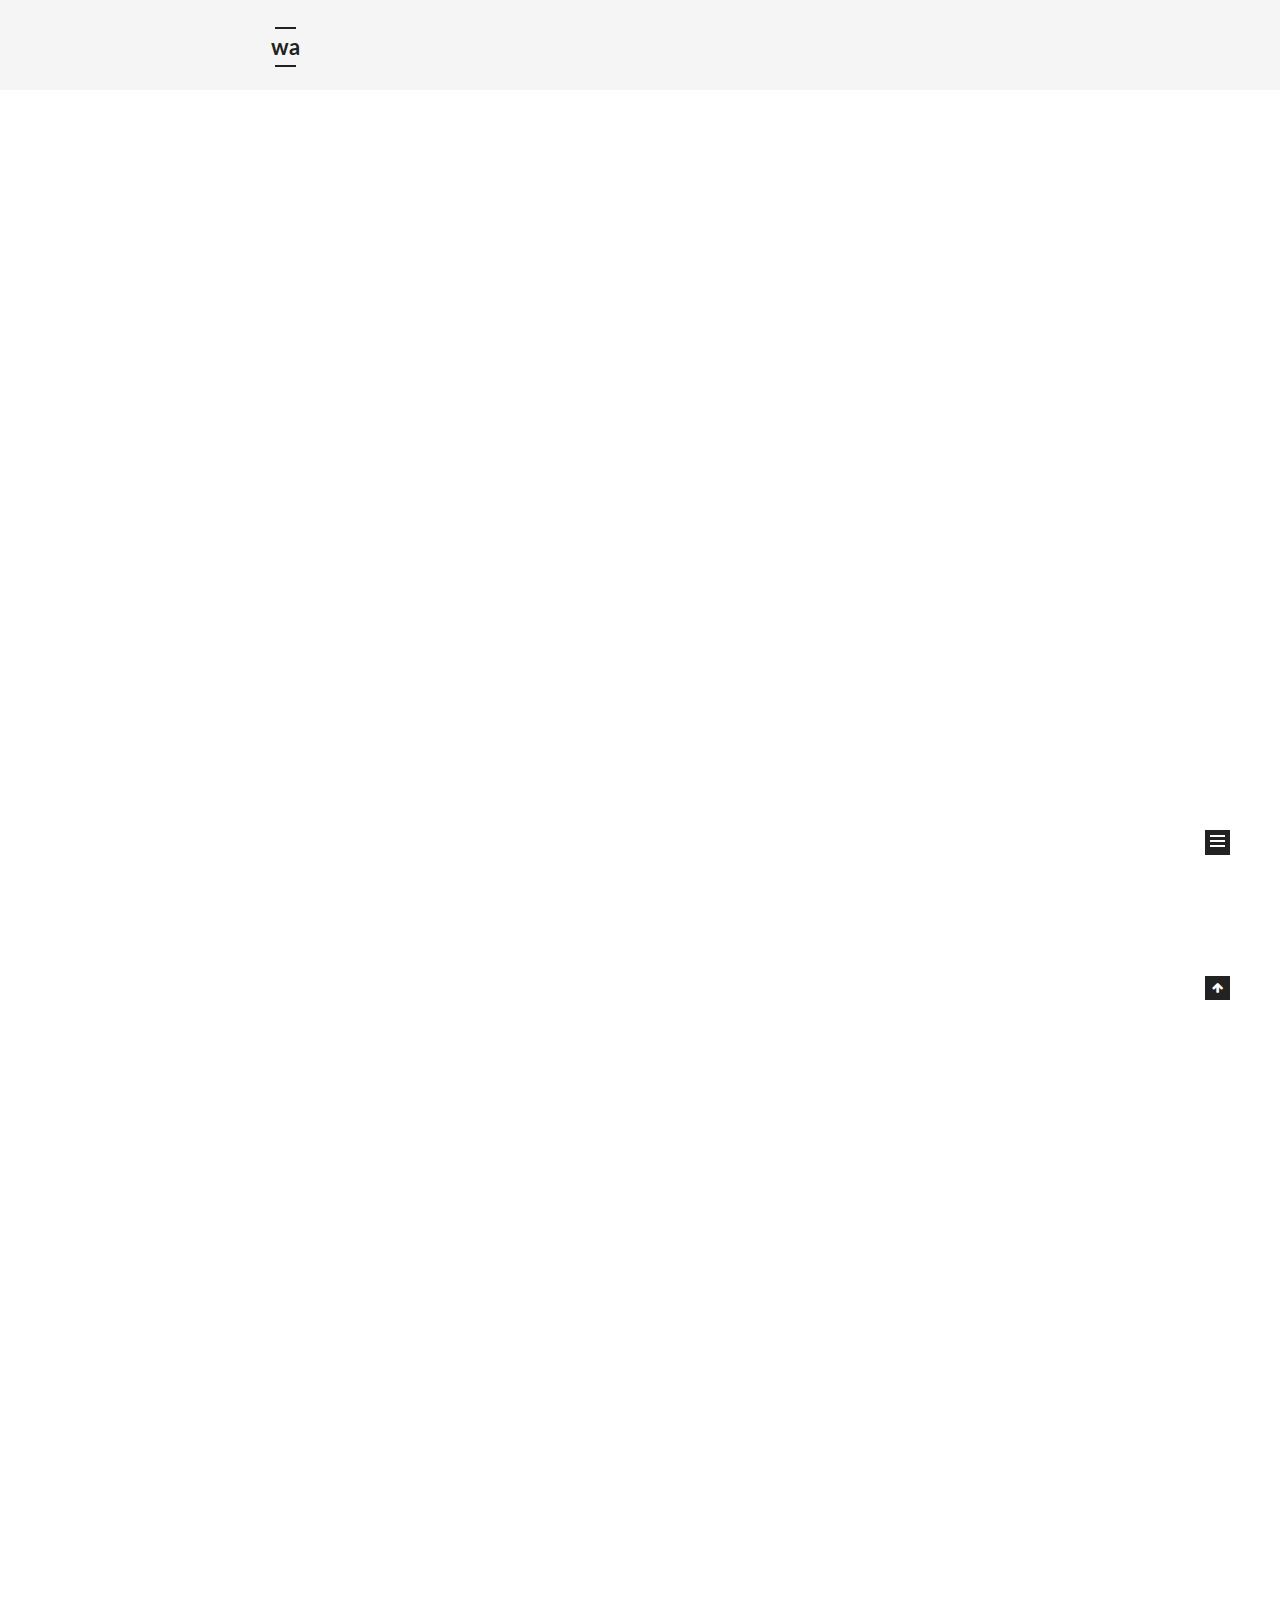
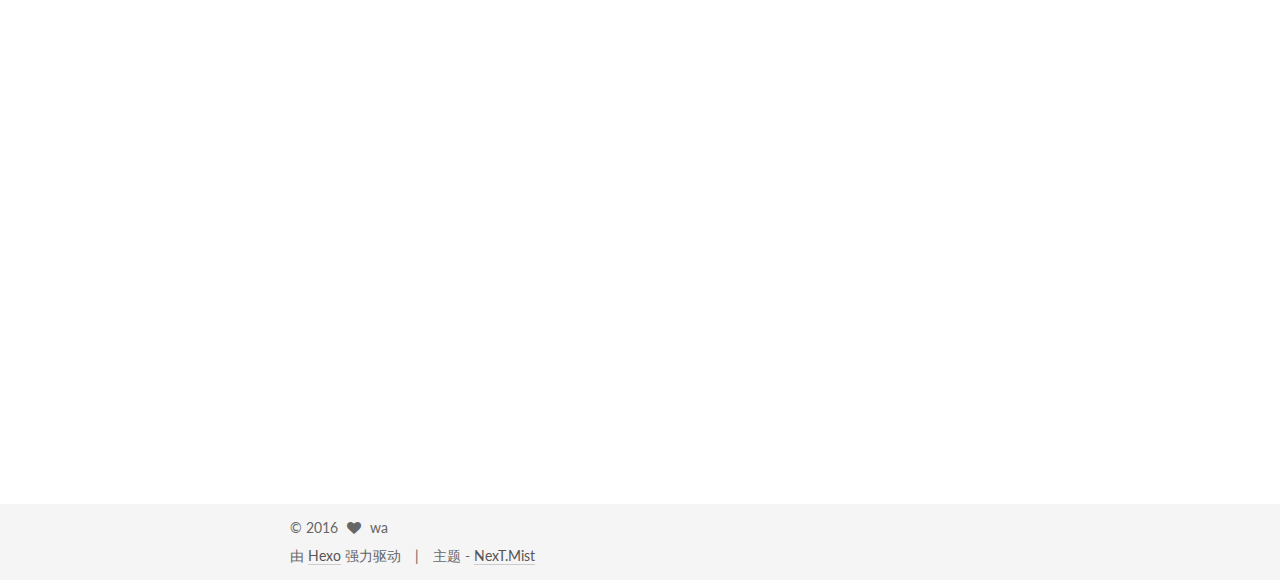
==== commit 2f9e9ace: "Site updated: 2016-05-30 20:54:04" ====
--- a/index.html
+++ b/index.html
@@ -319,13 +319,9 @@
 <blockquote>
 <p>这里是引用</p>
 </blockquote>
-<p><strong> 这里是粗体 </strong></p>
-<ul>
-<li>这里是斜体 *</li>
-</ul>
+<p><strong>这里是粗体</strong><br><em>这里是斜体</em></p>
 <hr>
 <p>上面是分割线，你认识的</p>
-<p><strong><em> 这里是分割线 </em></strong></p>
 <h1 id="Over，谢谢"><a href="#Over，谢谢" class="headerlink" title="Over，谢谢"></a>Over，谢谢</h1>
           
         
@@ -505,6 +501,13 @@
           
 
           
+            <div class="site-state-item site-state-tags">
+              <a href="/tags">
+                <span class="site-state-item-count">1</span>
+                <span class="site-state-item-name">标签</span>
+              </a>
+            </div>
+          
 
         </nav>
 
--- a/css/main.css
+++ b/css/main.css
@@ -1548,7 +1548,7 @@
   width: 4px;
   height: 4px;
   border-radius: 50%;
-  background: #14ff69;
+  background: #ffa36a;
 }
 .links-of-blogroll {
   font-size: 13px;
